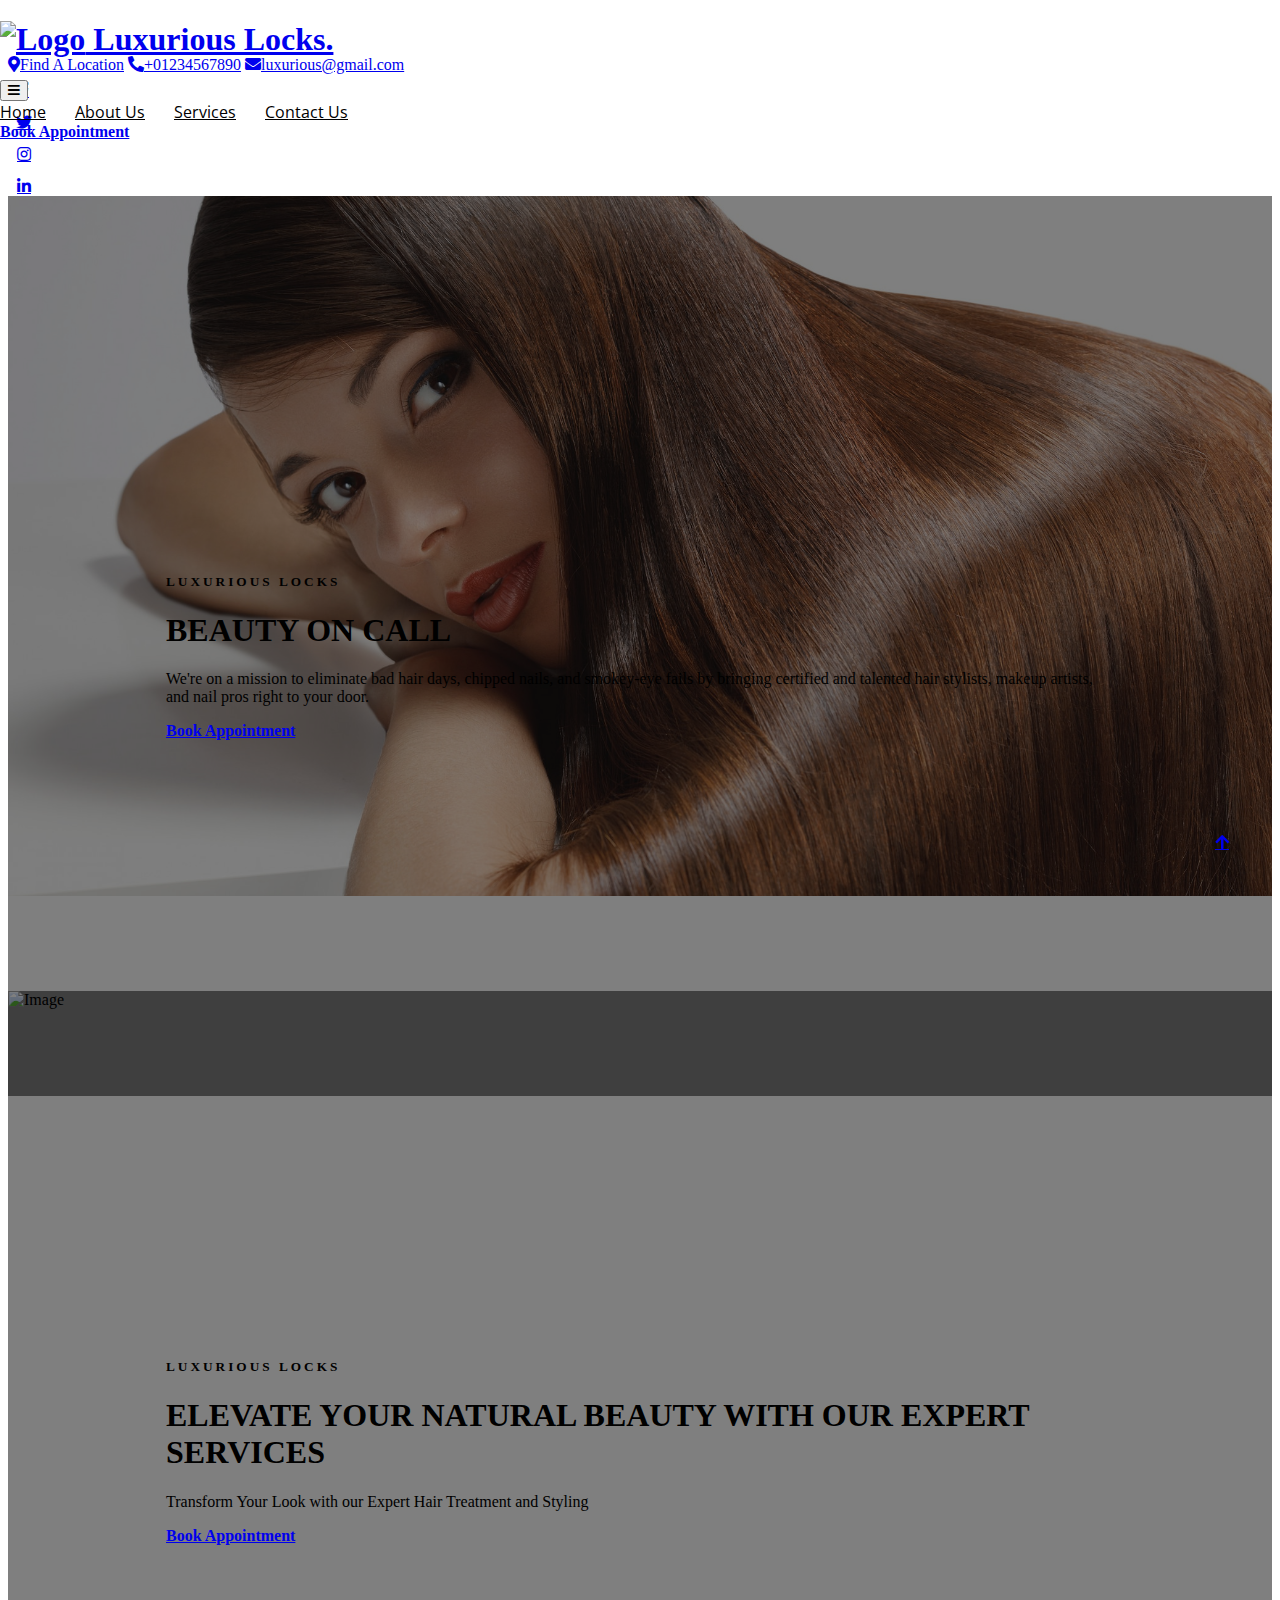
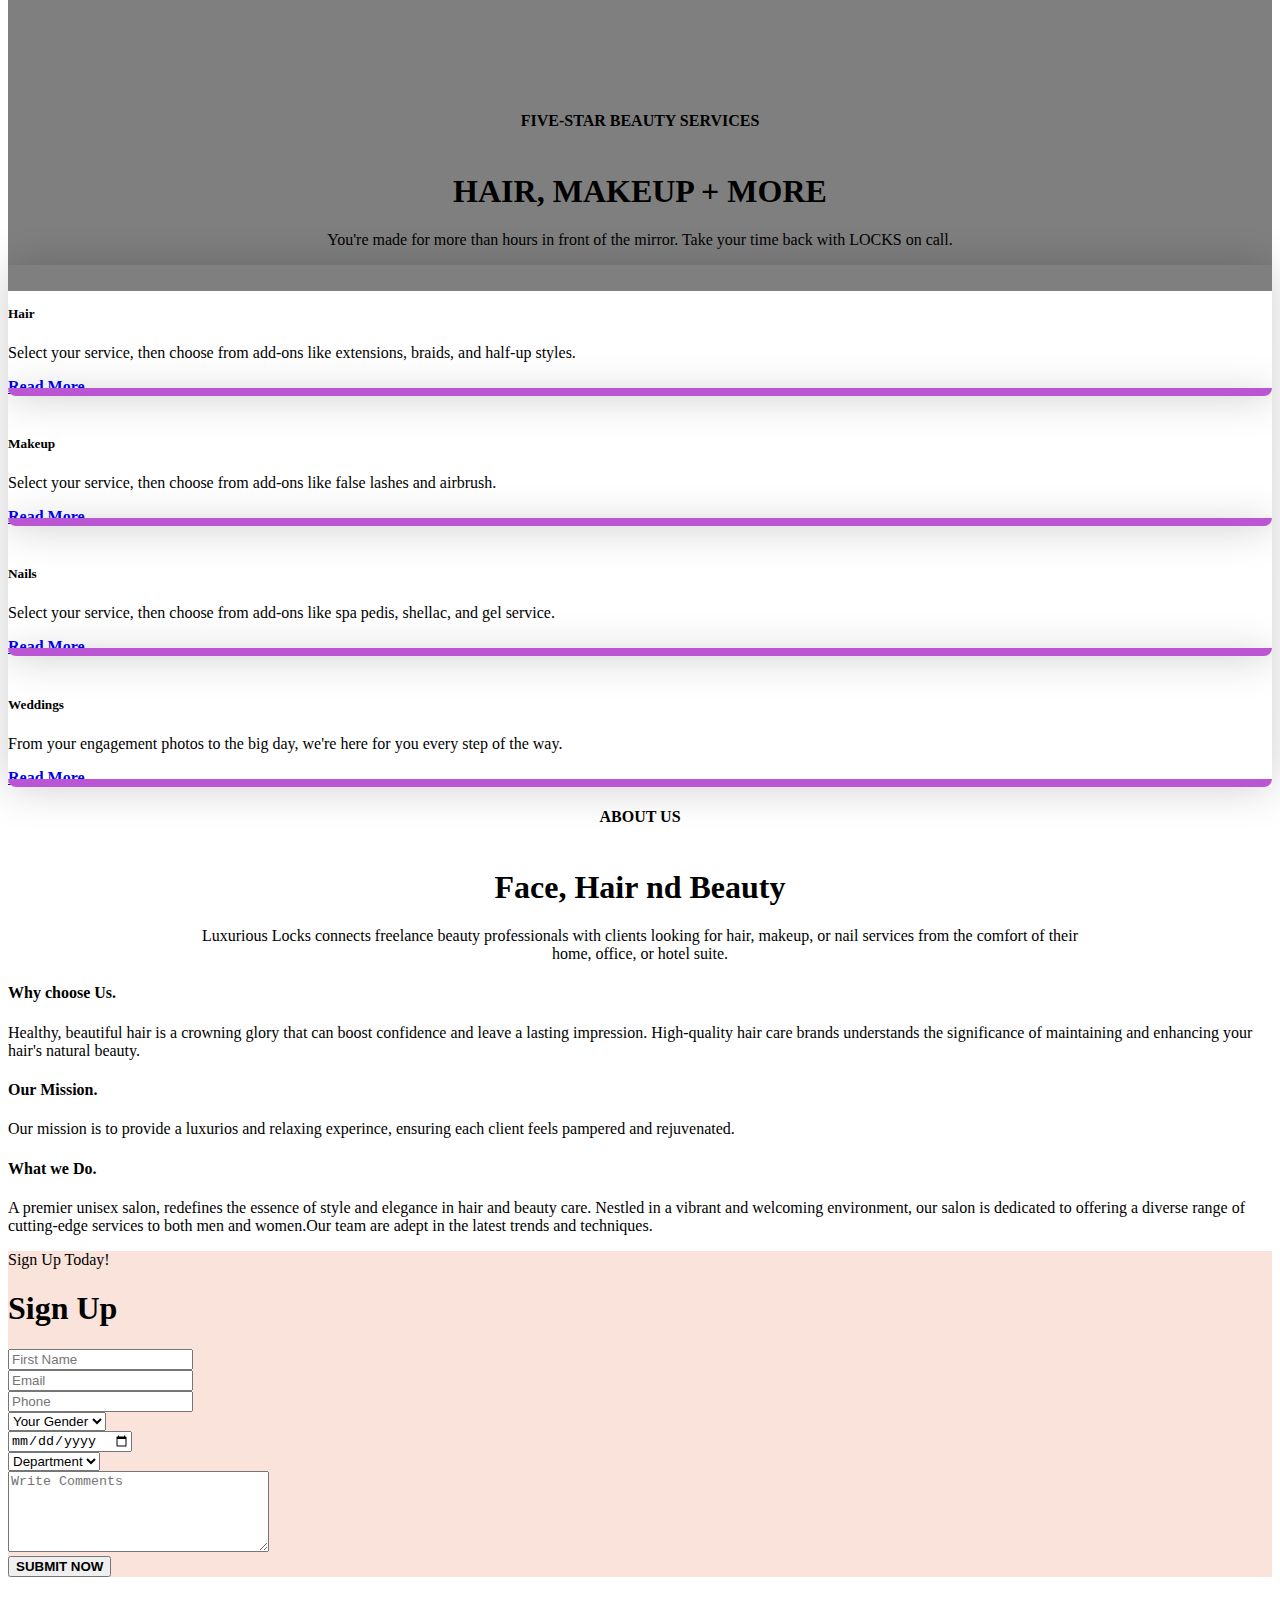
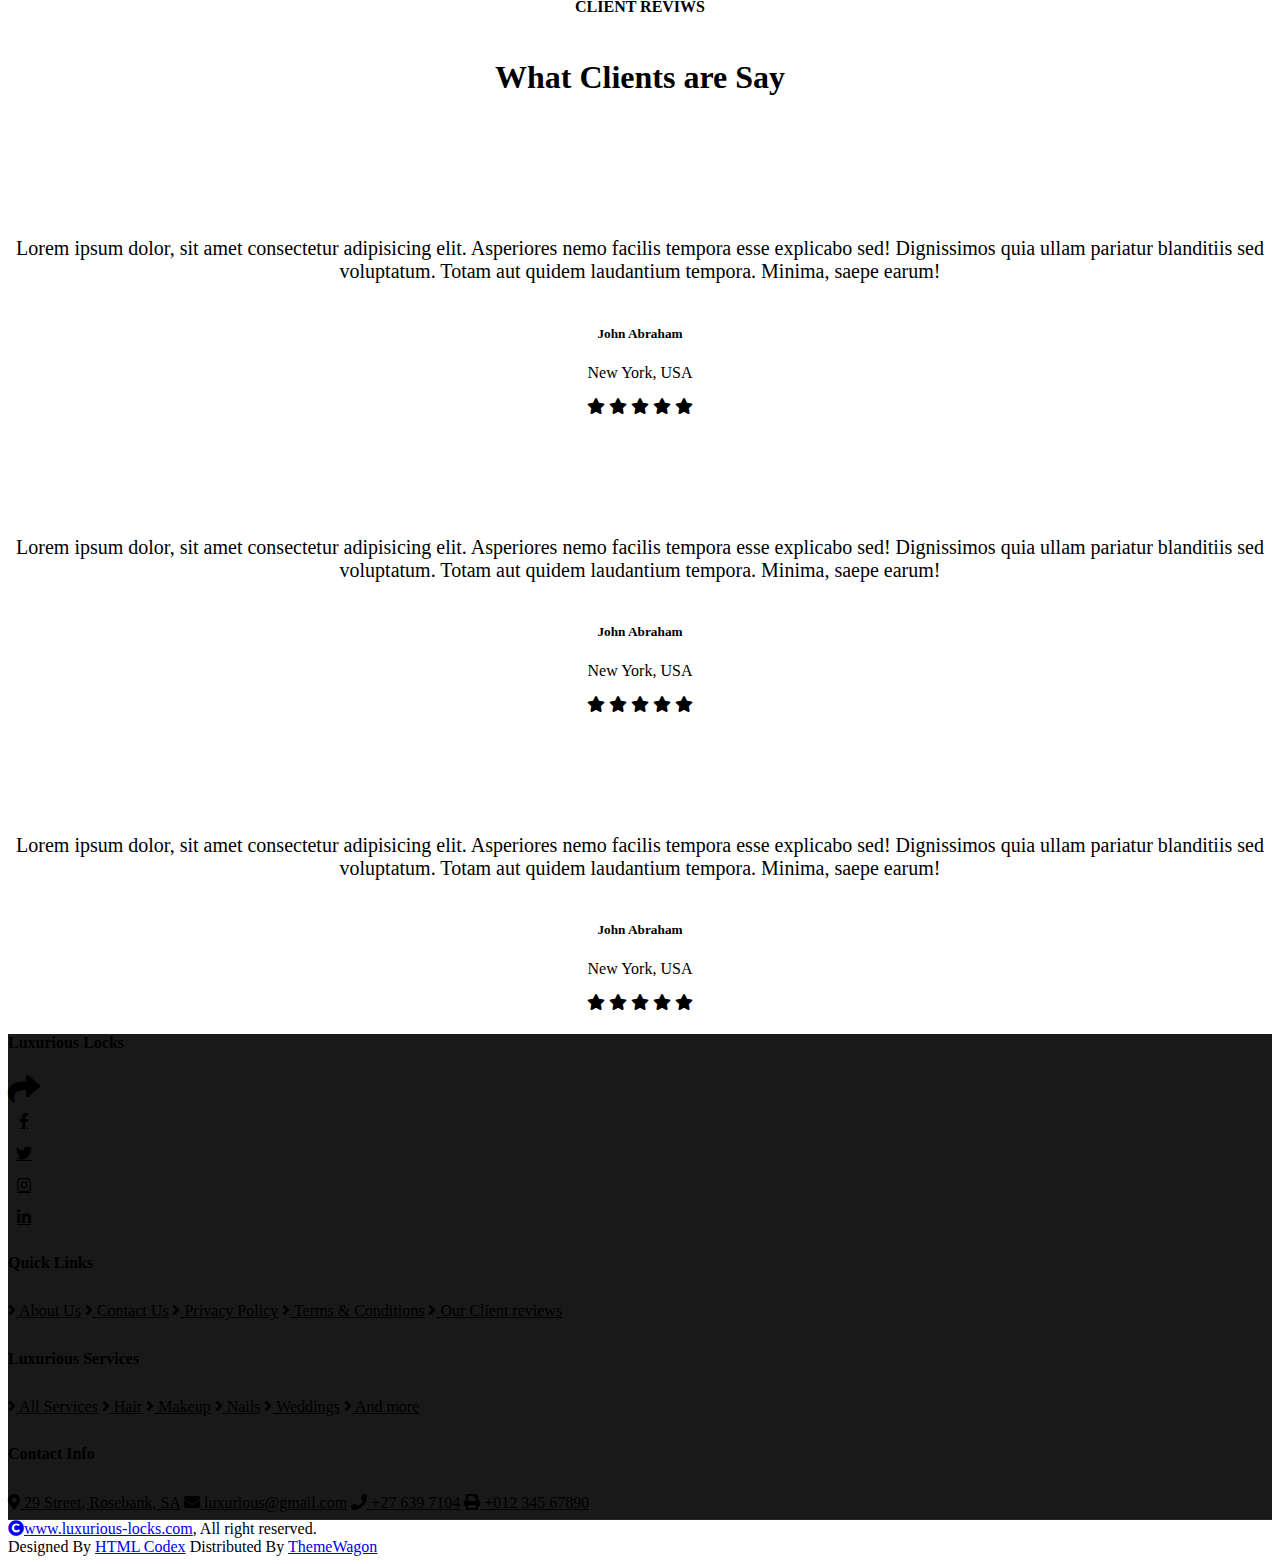
==== luxurious- locks/index.html @ 1f6b586f "update" ====
<!DOCTYPE html>
<html lang="en">

    <head>
        <meta charset="utf-8">
        <title>Luxurious Locks</title>
        <meta content="width=device-width, initial-scale=1.0" name="viewport">
        <meta content="" name="keywords">
        <meta content="" name="description">

        <!-- Google Web Fonts -->
        <link rel="preconnect" href="https://fonts.googleapis.com">
        <link rel="preconnect" href="https://fonts.gstatic.com" crossorigin>
        <link href="https://fonts.googleapis.com/css2?family=Open+Sans:wght@400;500;600&family=Playfair+Display:wght@400;500;600&display=swap" rel="stylesheet"> 

        <!-- Icon Font Stylesheet -->
        <link rel="stylesheet" href="https://use.fontawesome.com/releases/v5.15.4/css/all.css"/>
        <link href="https://cdn.jsdelivr.net/npm/bootstrap-icons@1.4.1/font/bootstrap-icons.css" rel="stylesheet">

        <!-- Libraries Stylesheet -->
        <link href="lib/animate/animate.min.css" rel="stylesheet">
        <link href="lib/owlcarousel/assets/owl.carousel.min.css" rel="stylesheet">


        <!-- Customized Bootstrap Stylesheet -->
        <link href="css/bootstrap.min.css" rel="stylesheet">

        <!-- Template Stylesheet -->
        <link href="css/style.css" rel="stylesheet">
    </head>

    <body>

        <!-- Spinner Start -->
        <div id="spinner" class="show bg-white position-fixed translate-middle w-100 vh-100 top-50 start-50 d-flex align-items-center justify-content-center">
            <div class="spinner-border text-primary" style="width: 3rem; height: 3rem;" role="status">
                <span class="sr-only">Loading...</span>
            </div>
        </div>
        <!-- Spinner End -->


        <!-- Topbar Start -->
        <div class="container-fluid bg-dark px-5 d-none d-lg-block">
            <div class="row gx-0 align-items-center" style="height: 45px;">
                <div class="col-lg-8 text-center text-lg-start mb-lg-0">
                    <div class="d-flex flex-wrap">
                        <a href="#" class="text-light me-4"><i class="fas fa-map-marker-alt text-primary me-2"></i>Find A Location</a>
                        <a href="#" class="text-light me-4"><i class="fas fa-phone-alt text-primary me-2"></i>+01234567890</a>
                        <a href="#" class="text-light me-0"><i class="fas fa-envelope text-primary me-2"></i>luxurious@gmail.com</a>
                    </div>
                </div>
                <div class="col-lg-4 text-center text-lg-end">
                    <div class="d-flex align-items-center justify-content-end">
                        <a href="#" class="btn btn-light btn-square border rounded-circle nav-fill me-3"><i class="fab fa-facebook-f"></i></a>
                        <a href="#" class="btn btn-light btn-square border rounded-circle nav-fill me-3"><i class="fab fa-twitter"></i></a>
                        <a href="#" class="btn btn-light btn-square border rounded-circle nav-fill me-3"><i class="fab fa-instagram"></i></a>
                        <a href="#" class="btn btn-light btn-square border rounded-circle nav-fill me-0"><i class="fab fa-linkedin-in"></i></a>
                    </div>
                </div>
            </div>
        </div>
        <!-- Topbar End -->


        <!-- Navbar & Hero Start -->
        <div class="container-fluid position-relative p-0">
            <nav class="navbar navbar-expand-lg navbar-light bg-white px-4 px-lg-5 py-3 py-lg-0">
                <a href="index.html" class="navbar-brand p-0">
                    <h1 class="text-primary m-0"><img src="logo-img.webp" alt="Logo"> </i>Luxurious Locks.</h1>
                     
                </a>
                <button class="navbar-toggler" type="button" data-bs-toggle="collapse" data-bs-target="#navbarCollapse">
                    <span class="fa fa-bars"></span>
                </button>
                <div class="collapse navbar-collapse" id="navbarCollapse">
                    <div class="navbar-nav ms-auto py-0">
                        <a href="#home" class="nav-item nav-link active">Home</a>
                        <a href="#about" class="nav-item nav-link">About Us</a>
                        <a href="#services" class="nav-item nav-link">Services</a>
                        <a href="#contact us" class="nav-item nav-link">Contact Us</a>
                    
            
                    </div>
                    <a href="#book appointment" class="btn btn-primary rounded-pill text-white py-2 px-4 flex-wrap flex-sm-shrink-0">Book Appointment</a>
                </div>
            </nav>


            <!-- Carousel Start -->
            <div id="home" class="header-carousel owl-carousel">
                <div class="header-carousel-item">
                    <img src="image1.jpg" class="img-fluid w-100" alt="Image">
                    <div class="carousel-caption">
                        <div class="carousel-caption-content p-3">
                            <h5 class="text-white text-uppercase fw-bold mb-4" style="letter-spacing: 3px;">LUXURIOUS LOCKS</h5>
                            <h1 class="display-1 text-capitalize text-white mb-4">BEAUTY ON CALL</h1>
                            <p class="mb-5 fs-5">We're on a mission to eliminate bad hair days, chipped nails, and smokey-eye fails by bringing certified and talented hair stylists, makeup artists, and nail pros right to your door.
                            </p>
                            <a class="btn btn-primary rounded-pill text-white py-3 px-5" href="#">Book Appointment</a>
                        </div>
                    </div>
                </div>
                <div class="header-carousel-item">
                    <img src="image2.jpg" class="img-fluid w-100" alt="Image">
                    <div class="carousel-caption">
                        <div class="carousel-caption-content p-3">
                            <h5 class="text-white text-uppercase fw-bold mb-4" style="letter-spacing: 3px;">LUXURIOUS LOCKS</h5>
                            <h1 class="display-1 text-capitalize text-white mb-4">ELEVATE YOUR NATURAL BEAUTY WITH OUR EXPERT SERVICES</h1>
                            <p class="mb-5 fs-5 animated slideInDown">Transform Your Look with our Expert Hair Treatment and Styling 
                            </p>
                            <a class="btn btn-primary rounded-pill text-white py-3 px-5" href="#">Book Appointment</a>
                        </div>
                    </div>
                </div>
            </div>
            <!-- Carousel End -->
        </div>
        <!-- Navbar & Hero End -->


        <!-- Services Start -->
        <div id="services" class="container-fluid service py-5">
            <div class="container py-5">
                <div class="section-title mb-5 wow fadeInUp" data-wow-delay="0.2s">
                    <div class="sub-style">
                        <h4 class="sub-title px-3 mb-0">Five-star beauty services</h4>
                    </div>
                    <h1 class="display-3 mb-4">HAIR, MAKEUP + MORE</h1>
                    <p class="mb-0">You're made for more than hours in front of the mirror. Take your time back with LOCKS on call.</p>
                </div>
                <div class="row g-4 justify-content-center">
                    <div class="col-md-6 col-lg-4 col-xl-3 wow fadeInUp" data-wow-delay="0.1s">
                        <div class="service-item rounded">
                           <div class="service-img rounded-top">
                                <img src="hair-image.jpg" class="img-fluid rounded-top w-100" alt="">
                           </div>
                            <div class="service-content rounded-bottom bg-light p-4">
                                <div class="service-content-inner">
                                    <h5 class="mb-4">Hair</h5>
                                    <p class="mb-4">Select your service, then choose from add-ons like extensions, braids, and half-up styles.</p>
                                    <a href="#" class="btn btn-primary rounded-pill text-white py-2 px-4 mb-2">Read More</a>
                                </div>
                            </div>
                        </div>
                    </div>
                    <div class="col-md-6 col-lg-4 col-xl-3 wow fadeInUp" data-wow-delay="0.3s">
                        <div class="service-item rounded">
                           <div class="service-img rounded-top">
                                <img src="makeup-img.jpg" class="img-fluid rounded-top w-100" alt="">
                           </div>
                            <div class="service-content rounded-bottom bg-light p-4">
                                <div class="service-content-inner">
                                    <h5 class="mb-4">Makeup</h5>
                                    <p class="mb-4">Select your service, then choose from add-ons like false lashes and airbrush.</p>
                                    <a href="#" class="btn btn-primary rounded-pill text-white py-2 px-4 mb-2">Read More</a>
                                </div>
                            </div>
                        </div>
                    </div>
                    <div class="col-md-6 col-lg-4 col-xl-3 wow fadeInUp" data-wow-delay="0.5s">
                        <div class="service-item rounded">
                           <div class="service-img rounded-top">
                                <img src="nail-image.jpg" class="img-fluid rounded-top w-100" alt="">
                           </div>
                            <div class="service-content rounded-bottom bg-light p-4">
                                <div class="service-content-inner">
                                    <h5 class="mb-4">Nails</h5>
                                    <p class="mb-4">Select your service, then choose from add-ons like spa pedis, shellac, and gel service.</p>
                                    <a href="#" class="btn btn-primary rounded-pill text-white py-2 px-4 mb-2">Read More</a>
                                </div>
                            </div>
                        </div>
                    </div>
                    <div class="col-md-6 col-lg-4 col-xl-3 wow fadeInUp" data-wow-delay="0.7s">
                        <div class="service-item rounded">
                           <div class="service-img rounded-top">
                                <img src="wedding-image.jpg" class="img-fluid rounded-top w-100" alt="">
                           </div>
                            <div class="service-content rounded-bottom bg-light p-4">
                                <div class="service-content-inner">
                                    <h5 class="mb-4">Weddings</h5>
                                    <p class="mb-4">From your engagement photos to the big day, we're here for you every step of the way.</p>
                                    <a href="#" class="btn btn-primary rounded-pill text-white py-2 px-4 mb-2">Read More</a>
                                </div>
                            </div>
                        </div>
                    </div>
                    
                            </div>
                        </div>
                    
                </div>
            </div>
        </div>
        <!-- Services End -->

        <!-- About us Start -->
        <div id="about" container-fluid feature py-5">
            <div class="container py-5">
                <div class="section-title mb-5 wow fadeInUp" data-wow-delay="0.1s">
                    <div class="sub-style">
                        <h4 class="sub-title px-3 mb-0">About us</h4>
                    </div>
                    <h1 class="display-3 mb-4">Face, Hair <a href=""></a>nd Beauty</h1>
                    <p class="mb-0">Luxurious Locks connects freelance beauty professionals with clients looking for hair, makeup, or nail services from the comfort of their home, office, or hotel suite.</p>
                </div>
                <div class="row col-mb-50 mb-0">

                    <div class="col-lg-4">

                        <div class="heading-block fancy-title border-bottom-0 title-bottom-border">
                            <h4>Why choose <span>Us</span>.</h4>
                        </div>

                        <p>Healthy, beautiful hair is a crowning glory that can boost confidence and leave a lasting impression. High-quality hair care brands understands the significance of maintaining and enhancing your hair's natural beauty.</p>

                    </div>

                    <div class="col-lg-4">

                        <div class="heading-block fancy-title border-bottom-0 title-bottom-border">
                            <h4>Our <span>Mission</span>.</h4>
                        </div>

                        <p>Our mission is to provide a luxurios and relaxing experince, ensuring each client feels pampered and rejuvenated.</p>

                    </div>

                    <div class="col-lg-4">

                        <div class="heading-block fancy-title border-bottom-0 title-bottom-border">
                            <h4>What we <span>Do</span>.</h4>
                        </div>

                        <p>A premier unisex salon, redefines the essence of style and elegance in hair and beauty care. Nestled in a vibrant and welcoming environment, our salon is dedicated to offering a diverse range of cutting-edge services to both men and women.Our team are adept in the latest trends and techniques.</p>

                    </div>

                </div>
        </div>

                    <!-- Feature End -->


        <!-- Book Appointment Start -->
        <div id="contact us" class="container-fluid appointment py-5">
            <div class="container py-5">
                <div class="row g-5 align-items-center">
                    <div class="col-lg-12 wow fadeInLeft" data-wow-delay="0.4s">
                        <div class="appointment-form rounded p-5">
                            <p class="fs-4 text-uppercase text-primary">Sign Up Today!</p>
                            <h1 class="display-5 mb-4">Sign Up</h1>
                            <form>
                            
                            <div class="row gy-3 gx-4">
                                <div class="col-xl-6">
                                    <input type="text" class="form-control py-3 border-primary bg-transparent text-white" placeholder="First Name">
                                </div>
                                <div class="col-xl-6">
                                    <input type="email" class="form-control py-3 border-primary bg-transparent text-white" placeholder="Email">
                                </div>
                                <div class="col-xl-6">
                                    <input type="phone" class="form-control py-3 border-primary bg-transparent" placeholder="Phone">
                                </div>
                                <div class="col-xl-6">
                                    <select class="form-select py-3 border-primary bg-transparent" aria-label="Default select example">
                                        <option selected>Your Gender</option>
                                        <option value="1">Male</option>
                                        <option value="2">FeMale</option>
                                        <option value="3">Others</option>
                                    </select>
                                </div>
                                <div class="col-xl-6">
                                    <input type="date" class="form-control py-3 border-primary bg-transparent">
                                </div>
                                <div class="col-xl-6">
                                    <select class="form-select py-3 border-primary bg-transparent" aria-label="Default select example">
                                        <option selected>Department</option>
                                        <option value="1">Hair</option>
                                        <option value="2">Makeup</option>
                                        <option value="2">Nails</option>
                                        <option value="2">Wedding</option>
                                    </select>
                                </div>
                                <div class="col-12">
                                    <textarea class="form-control border-primary bg-transparent text-white" name="text" id="area-text" cols="30" rows="5" placeholder="Write Comments"></textarea>
                                </div>
                                <div class="col-12">
                                    <button type="button" class="btn btn-primary text-white w-100 py-3 px-5">SUBMIT NOW</button>
                                </div>        
                                    
                                </div>
                            </div>
                        </div>
                    </div>
                   
                            </form>
                        </div>
                    </div>
                </div>
            </div>
        </div>
      
                    </div>
                </div>
            </div>
        </div>
        <!-- Book Appointment End -->


        

        <!-- Client reviews Start -->
        <div class="container-fluid testimonial py-5 wow zoomInDown" data-wow-delay="0.1s">
            <div class="container py-5">
                <div class="section-title mb-5">
                    <div class="sub-style">
                        <h4 class="sub-title text-white px-3 mb-0">Client Reviws</h4>
                    </div>
                    <h1 class="display-3 mb-4">What Clients are Say</h1>
                </div>
                <div class="testimonial-carousel owl-carousel">
                    <div class="testimonial-item">
                        <div class="testimonial-inner p-5">
                            <div class="testimonial-inner-img mb-4">
                                <img src="img/testimonial-img.jpg" class="img-fluid rounded-circle" alt="">
                            </div>
                            <p class="text-white fs-7">Lorem ipsum dolor, sit amet consectetur adipisicing elit. Asperiores nemo facilis tempora esse explicabo sed! Dignissimos quia ullam pariatur blanditiis sed voluptatum. Totam aut quidem laudantium tempora. Minima, saepe earum!
                            </p>
                            <div class="text-center">
                                <h5 class="mb-2">John Abraham</h5>
                                <p class="mb-2 text-white-50">New York, USA</p>
                                <div class="d-flex justify-content-center">
                                    <i class="fas fa-star text-secondary"></i>
                                    <i class="fas fa-star text-secondary"></i>
                                    <i class="fas fa-star text-secondary"></i>
                                    <i class="fas fa-star text-secondary"></i>
                                    <i class="fas fa-star text-secondary"></i>
                                </div>
                            </div>
                        </div>
                    </div>
                    <div class="testimonial-item">
                        <div class="testimonial-inner p-5">
                            <div class="testimonial-inner-img mb-4">
                                <img src="img/testimonial-img.jpg" class="img-fluid rounded-circle" alt="">
                            </div>
                            <p class="text-white fs-7">Lorem ipsum dolor, sit amet consectetur adipisicing elit. Asperiores nemo facilis tempora esse explicabo sed! Dignissimos quia ullam pariatur blanditiis sed voluptatum. Totam aut quidem laudantium tempora. Minima, saepe earum!
                            </p>
                            <div class="text-center">
                                <h5 class="mb-2">John Abraham</h5>
                                <p class="mb-2 text-white-50">New York, USA</p>
                                <div class="d-flex justify-content-center">
                                    <i class="fas fa-star text-secondary"></i>
                                    <i class="fas fa-star text-secondary"></i>
                                    <i class="fas fa-star text-secondary"></i>
                                    <i class="fas fa-star text-secondary"></i>
                                    <i class="fas fa-star text-secondary"></i>
                                </div>
                            </div>
                        </div>
                    </div>
                    <div class="testimonial-item">
                        <div class="testimonial-inner p-5">
                            <div class="testimonial-inner-img mb-4">
                                <img src="img/testimonial-img.jpg" class="img-fluid rounded-circle" alt="">
                            </div>
                            <p class="text-white fs-7">Lorem ipsum dolor, sit amet consectetur adipisicing elit. Asperiores nemo facilis tempora esse explicabo sed! Dignissimos quia ullam pariatur blanditiis sed voluptatum. Totam aut quidem laudantium tempora. Minima, saepe earum!
                            </p>
                            <div class="text-center">
                                <h5 class="mb-2">John Abraham</h5>
                                <p class="mb-2 text-white-50">New York, USA</p>
                                <div class="d-flex justify-content-center">
                                    <i class="fas fa-star text-secondary"></i>
                                    <i class="fas fa-star text-secondary"></i>
                                    <i class="fas fa-star text-secondary"></i>
                                    <i class="fas fa-star text-secondary"></i>
                                    <i class="fas fa-star text-secondary"></i>
                                </div>
                            </div>
                        </div>
                    </div>
                </div>
            </div>
        </div>
        <!-- Testimonial End -->




        <!-- Footer Start -->
        <div class="container-fluid footer py-5 wow fadeIn" data-wow-delay="0.2s">
            <div class="container py-5">
                <div class="row g-5">
                    <div class="col-md-6 col-lg-6 col-xl-3">
                        <div class="footer-item d-flex flex-column">
                            <h4 class="text-white mb-4"></i>Luxurious Locks</h4>
                        
                            <div class="d-flex align-items-center">
                                <i class="fas fa-share fa-2x text-white me-2"></i>
                                <a class="btn-square btn btn-primary text-white rounded-circle mx-1" href=""><i class="fab fa-facebook-f"></i></a>
                                <a class="btn-square btn btn-primary text-white rounded-circle mx-1" href=""><i class="fab fa-twitter"></i></a>
                                <a class="btn-square btn btn-primary text-white rounded-circle mx-1" href=""><i class="fab fa-instagram"></i></a>
                                <a class="btn-square btn btn-primary text-white rounded-circle mx-1" href=""><i class="fab fa-linkedin-in"></i></a>
                            </div>
                        </div>
                    </div>
                    <div class="col-md-6 col-lg-6 col-xl-3">
                        <div class="footer-item d-flex flex-column">
                            <h4 class="mb-4 text-white">Quick Links</h4>
                            <a href=""><i class="fas fa-angle-right me-2"></i> About Us</a>
                            <a href=""><i class="fas fa-angle-right me-2"></i> Contact Us</a>
                            <a href=""><i class="fas fa-angle-right me-2"></i> Privacy Policy</a>
                            <a href=""><i class="fas fa-angle-right me-2"></i> Terms & Conditions</a>
                            <a href=""><i class="fas fa-angle-right me-2"></i> Our Client reviews</a>
                            
                        </div>
                    </div>
                    <div class="col-md-6 col-lg-6 col-xl-3">
                        <div class="footer-item d-flex flex-column">
                            <h4 class="mb-4 text-white">Luxurious Services</h4>
                            <a href=""><i class="fas fa-angle-right me-2"></i> All Services</a>
                            <a href=""><i class="fas fa-angle-right me-2"></i> Hair</a>
                            <a href=""><i class="fas fa-angle-right me-2"></i> Makeup</a>
                            <a href=""><i class="fas fa-angle-right me-2"></i> Nails</a>
                            <a href=""><i class="fas fa-angle-right me-2"></i> Weddings</a>
                            <a href=""><i class="fas fa-angle-right me-2"></i> And more</a>
                        </div>
                    </div>
                    <div class="col-md-6 col-lg-6 col-xl-3">
                        <div class="footer-item d-flex flex-column">
                            <h4 class="mb-4 text-white">Contact Info</h4>
                            <a href=""><i class="fa fa-map-marker-alt me-2"></i> 29 Street, Rosebank, SA</a>
                            <a href=""><i class="fas fa-envelope me-2"></i> luxurious@gmail.com</a>
                        
                            <a href=""><i class="fas fa-phone me-2"></i> +27 639 7104</a>
                            <a href="" class="mb-3"><i class="fas fa-print me-2"></i> +012 345 67890</a>
                        </div>
                    </div>
                </div>
            </div>
        </div>
        <!-- Footer End -->
        
        <!-- Copyright Start -->
        <div class="container-fluid copyright py-4">
            <div class="container">
                <div class="row g-4 align-items-center">
                    <div class="col-md-6 text-center text-md-start mb-md-0">
                        <span class="text-white"><a href="#"><i class="fas fa-copyright text-light me-2"></i>www.luxurious-locks.com</a>, All right reserved.</span>
                    </div>
                    <div class="col-md-6 text-center text-md-end text-white">
                        <!--/*** This template is free as long as you keep the below author’s credit link/attribution link/backlink. ***/-->
                        <!--/*** If you'd like to use the template without the below author’s credit link/attribution link/backlink, ***/-->
                        <!--/*** you can purchase the Credit Removal License from "https://htmlcodex.com/credit-removal". ***/-->
                        Designed By <a class="border-bottom" href="https://htmlcodex.com">HTML Codex</a> Distributed By <a class="border-bottom" href="https://themewagon.com">ThemeWagon</a>
                    </div>
                </div>
            </div>
        </div>
        <!-- Copyright End -->

        <!-- Back to Top -->
        <a href="#" class="btn btn-primary btn-lg-square back-to-top"><i class="fa fa-arrow-up"></i></a>   

        
        <!-- JavaScript Libraries -->
        <script src="https://ajax.googleapis.com/ajax/libs/jquery/3.6.4/jquery.min.js"></script>
        <script src="https://cdn.jsdelivr.net/npm/bootstrap@5.0.0/dist/js/bootstrap.bundle.min.js"></script>
        <script src="lib/wow/wow.min.js"></script>
        <script src="lib/easing/easing.min.js"></script>
        <script src="lib/waypoints/waypoints.min.js"></script>
        <script src="lib/owlcarousel/owl.carousel.min.js"></script>
        

        <!-- Template Javascript -->
        <script src="js/main.js"></script>
        
    </body>

</html>
---- luxurious- locks/css/style.css ----
/*** Spinner Start ***/
/*** Spinner ***/
#spinner {
    opacity: 0;
    visibility: hidden;
    transition: opacity .5s ease-out, visibility 0s linear .5s;
    z-index: 99999;
}

#spinner.show {
    transition: opacity .5s ease-out, visibility 0s linear 0s;
    visibility: visible;
    opacity: 1;
}
/*** Spinner End ***/

.back-to-top {
    position: fixed;
    right: 30px;
    bottom: 30px;
    display: flex;
    width: 45px;
    height: 45px;
    align-items: center;
    justify-content: center;
    transition: 0.5s;
    z-index: 99;
}

/*** Button Start ***/
.btn {
    font-weight: 600;
    transition: .5s;
}

.btn-square {
    width: 32px;
    height: 32px;
}

.btn-sm-square {
    width: 34px;
    height: 34px;
}

.btn-md-square {
    width: 44px;
    height: 44px;
}

.btn-lg-square {
    width: 56px;
    height: 56px;
}

.btn-square,
.btn-sm-square,
.btn-md-square,
.btn-lg-square {
    padding: 0;
    display: flex;
    align-items: center;
    justify-content: center;
    font-weight: normal;
    border-radius: 50%;
}

.btn.btn-primary {
    box-shadow: inset 0 0 0 0 var(--bs-primary);
}

.btn.btn-primary:hover {
    box-shadow: inset 300px 0 0 0 var(--bs-light) !important;
    color: var(--bs-primary) !important;
}

.btn.btn-light {
    box-shadow: inset 0 0 0 0 var(--bs-primary);
}

.btn.btn-light:hover {
    box-shadow: inset 300px 0 0 0 var(--bs-primary);
    color: var(--bs-light) !important;
}

.btn-hover {
    transition: 0.5s;
}

.btn-hover:hover {
    color: var(--bs-secondary) !important;
}

/*** Section Title Start ***/
.section-title {
    max-width: 900px;
    text-align: center;
    margin: 0 auto;
}

.section-title .sub-style {
    position: relative;
    display: inline-block;
    text-transform: uppercase;
    color: var(--bs-primary);
}

.section-title .sub-style::before {
    content: "";
    width: 100px;
    position: absolute;
    top: 50%;
    left: 0;
    transform: translateY(-50%);
    margin-top: 8px;
    margin-left: -100px;
    border: 1px solid var(--bs-primary) !important;
}

.section-title .sub-style::after {
    content: "";
    width: 50px;
    position: absolute;
    top: 50%;
    left: 0;
    transform: translateY(-50%);
    margin-bottom: 5px;
    margin-left: -50px;
    border: 1px solid var(--bs-primary) !important;
}

.sub-title {
    position: relative;
    display: inline-block;
    text-transform: uppercase;
    color: var(--bs-primary);
}

.sub-title::before {
    content: "";
    width: 100px;
    position: absolute;
    top: 50%;
    right: 0;
    transform: translateY(-50%);
    margin-top: 8px;
    margin-right: -100px;
    border: 1px solid var(--bs-primary) !important;
}

.sub-title::after {
    content: "";
    width: 50px;
    position: absolute;
    top: 50%;
    right: 0;
    transform: translateY(-50%);
    margin-bottom: 8px;
    margin-right: -50px;
    border: 1px solid var(--bs-primary) !important;
}


/*** Topbar Start ***/
.fixed-top .container {
    transition: 0.5s;
}

.topbar {
    padding: 2px 10px 2px 20px;
    background: var(--bs-primary) !important;
}

.topbar a,
.topbar a i {
    transition: 0.5s;
}

.topbar a:hover,
.topbar a i:hover {
    color: var(--bs-secondary) !important;
}


@media (max-width: 576px) {
    .topbar {
        display: none;    
    }
}
/*** Topbar End ***/


/*** Navbar ***/
.navbar-light .navbar-nav .nav-link {
    font-family: 'Open Sans', sans-serif;
    position: relative;
    margin-right: 25px;
    padding: 35px 0;
    color: var(--bs-dark) !important;
    font-size: 16px;
    font-weight: 400;
    outline: none;
    transition: .5s;
}

.sticky-top.navbar-light .navbar-nav .nav-link {
    padding: 20px 0;
    color: var(--dark) !important;
}

.navbar-light .navbar-nav .nav-link:hover,
.navbar-light .navbar-nav .nav-link.active {
    color: var(--bs-primary) !important;
}

.navbar-light .navbar-brand img {
    max-height: 50px;
    transition: .5s;
}

.sticky-top.navbar-light .navbar-brand img {
    max-height: 45px;
}

.navbar .dropdown-toggle::after {
    border: none;
    content: "\f107";
    font-family: "Font Awesome 5 Free";
    font-weight: 600;
    vertical-align: middle;
    margin-left: 8px;
}

@media (min-width: 1200px) {
    .navbar .nav-item .dropdown-menu {
        display: block;
        visibility: hidden;
        top: 100%;
        transform: rotateX(-75deg);
        transform-origin: 0% 0%;
        border: 0;
        border-radius: 10px;
        transition: .5s;
        opacity: 0;
    }
}

.dropdown .dropdown-menu a:hover {
    background: var(--bs-primary);
    color: var(--bs-white);
}

.navbar .nav-item:hover .dropdown-menu {
    transform: rotateX(0deg);
    visibility: visible;
    background: var(--bs-light) !important;
    transition: .5s;
    opacity: 1;
}

@media (max-width: 991.98px) {
    .sticky-top.navbar-light {
        position: relative;
        background: var(--bs-white);
    }

    .navbar.navbar-expand-lg .navbar-toggler {
        padding: 10px 20px;
        border: 1px solid var(--bs-primary);
        color: var(--bs-primary);
    }

    .navbar-light .navbar-collapse {
        margin-top: 15px;
        border-top: 1px solid #DDDDDD;
    }

    .navbar-light .navbar-nav .nav-link,
    .sticky-top.navbar-light .navbar-nav .nav-link {
        padding: 10px 0;
        margin-left: 0;
        color: var(--bs-dark) !important;
    }

    .navbar-light .navbar-brand img {
        max-height: 45px;
    }
}

@media (min-width: 992px) {
    .navbar-light {
        position: absolute;
        width: 100%;
        top: 0;
        left: 0;
        border-bottom: 1px solid rgba(255, 255, 255, .1);
        z-index: 999;
    }
    
    .sticky-top.navbar-light {
        position: fixed;
        background: var(--bs-light) !important;
    }

    .navbar-light .navbar-nav .nav-link::before {
        position: absolute;
        content: "";
        width: 0;
        height: 2px;
        bottom: -1px;
        left: 50%;
        background: var(--bs-primary);
        transition: .5s;
    }

    .navbar-light .navbar-nav .nav-link:hover::before,
    .navbar-light .navbar-nav .nav-link.active::before {
        width: calc(100% - 2px);
        left: 1px;
    }

    .navbar-light .navbar-nav .nav-link.nav-contact::before {
        display: none;
    }
}
/*** Carousel Hero Header Start ***/
.header-carousel {
    position: relative; 
}

.header-carousel .owl-nav .owl-prev {
    position: absolute;
    width: 70px;
    height: 70px;
    top: 50%;
    left: 20px;
    transform: translateY(-50%);
    border-radius: 50%;
    background: var(--bs-primary);
    color: var(--bs-white);
    font-size: 30px;
    display: flex;
    align-items: center;
    justify-content: center;
    transition: 0.5s;
}

.header-carousel .owl-nav .owl-next {
    position: absolute;
    width: 70px;
    height: 70px;
    top: 50%;
    right: 20px;
    transform: translateY(-50%);
    border-radius: 50%;
    background: var(--bs-primary);
    color: var(--bs-white);
    font-size: 30px;
    display: flex;
    align-items: center;
    justify-content: center;
    transition: 0.5s;
}

.header-carousel .owl-nav .owl-prev,
.header-carousel .owl-nav .owl-next {
    transition: 0.5s;
}

.header-carousel .owl-nav .owl-prev:hover,
.header-carousel .owl-nav .owl-next:hover {
    box-shadow: inset 150px 0 0 0 var(--bs-light) !important;
    color: var(--bs-primary) !important;
}

@media (max-width: 576px) {
    .header-carousel .owl-nav .owl-prev,
    .header-carousel .owl-nav .owl-next {
        top: 630px;
        transition: 0.5s;
    }

    .header-carousel .header-carousel-item .carousel-caption .carousel-caption-content {
        width: 95% !important;
    }
 
}

.header-carousel .header-carousel-item,
.header-carousel .header-carousel-item img {
    position: relative;
    width: 100%;
    height: 700px;
    margin-top: 95px;
    display: block;
    object-fit: cover;
    transition: 0.5s;

}

@media (max-width: 992px) {
    .header-carousel .header-carousel-item,
    .header-carousel .header-carousel-item img {
        margin-top: 0;
        transition: 0.5s;
    }

}

@media (min-width: 992px) {
    .header-carousel .owl-nav .owl-prev,
    .header-carousel .owl-nav .owl-next {
        margin-top: 50px;
    }
}

.header-carousel .header-carousel-item .carousel-caption {
    width: 100%;
    height: 100%;
    position: absolute;
    top: 0;
    left: 0;
    padding: 100px 0;
    display: flex;
    align-items: center;
    justify-content: center;
    background: rgba(0, 0, 0, .5);
}

.header-carousel .header-carousel-item .carousel-caption .carousel-caption-content {
    position: relative;
    width: 75%;
    
}
/*** Carousel Hero Header End ***/


/*** Single Page Hero Header Start ***/
.bg-breadcrumb {
    background: linear-gradient(rgba(0, 0, 0, 0.5), rgba(0, 0, 0, 0.5)), url(../img/carousel-2.jpg);
    background-position: center center;
    background-repeat: no-repeat;
    background-size: cover;
    padding: 160px 0 60px 0;
}

.bg-breadcrumb .breadcrumb-item a {
    color: var(--bs-white) !important;
}
/*** Single Page Hero Header End ***/


/*** Service Start ***/
.service .service-item {
    box-shadow: 0 0 45px rgba(0, 0, 0, .2) ;
}

.service .service-item .service-img {
    position: relative;
    overflow: hidden;
    z-index: 1;
}

.service .service-item .service-img img {
    transition: 0.5s;
}

.service .service-item .service-img::before {
    width: 100%;
    height: 0;
    position: absolute;
    content: "";
    top: 0;
    left: 0;
    border-top-right-radius: 10px;
    border-top-left-radius: 10px;
    transition: 0.5s;
    z-index: 5;
    
}

.service .service-item:hover .service-img::before {
    height: 100%;
    background:rgb(157, 199, 215);
}

.service .service-item .service-img:hover img {
    transform: scale(1.3);
}

.service .service-item .service-content {
    position: relative;
    z-index: 2;

}

.service .service-item .service-content::before {
    width: 100%;
    height: 8px;
    position: absolute;
    content: "";
    bottom: 0;
    left: 0;
    border-bottom-left-radius: 10px;
    border-bottom-right-radius: 10px;
    background:mediumorchid;
    transition: 0.5s;
    z-index: 3;
}

.service .service-item:hover .service-content::before {
    background:rgb(176, 192, 206);
    height: 100%;
}

.service .service-item .service-content .service-content-inner {
    transition: 0.5s;
}


.service .service-item:hover .service-content .service-content-inner {
    position: relative;
    color: var(--bs-white) !important;
    z-index: 9;
}
.service .service-item:hover .service-content .service-content-inner h5 {
    color: var(--bs-secondary);
}

/*** Service End ***/

/*** About Start ***/
.about .about-img {
    position: relative;
    overflow: hidden;
    height: 100%;
    border-radius: 10px;
}

.about .about-img .about-img-inner {
    position: absolute;
    left: 0; 
    bottom: 0; 
    border: 10px solid; 
    border-color: var(--bs-white) var(--bs-white) var(--bs-white) var(--bs-white);
    border-radius: 50%;

}

.about .about-img .about-experience {
    position: absolute;
    top: 125px; 
    left: -125px; 
    transform: rotate(-90deg);
    background: transparent;
    color: var(--bs-primary);
    font-size: 20px;
    font-weight: 600;
    letter-spacing: 4px;
}

/*** About End ***/

/*** Feature Start ***/
.feature .feature-item {
    position: relative;
    display: flex;
    border: 1px solid var(--bs-primary);
    border-radius: 10px;
    background: var(--bs-light);
    transition: 0.5s;

}

.feature .feature-item::before {
    width: 0;
    height: 100%;
    content: "";
    position: absolute;
    top: 0;
    left: 0;
    border-radius: 10px;
    transition: 0.5s;
}

.feature .feature-item:hover::before {
    width: 100%;
    background: var(--bs-primary);
}

.feature .feature-item .feature-icon {
    display: inline-flex;
    border-radius: 10px;
    transition: 0.5s;
}

.feature .feature-item:hover .feature-icon {
    position: relative;
    z-index: 2;
}

.feature .feature-item:hover .feature-content {
    position: relative;
    color: var(--bs-white);
    z-index: 2;
}

.feature .feature-item:hover .feature-content h5 {
    color: var(--bs-dark);
}
/*** Feature End ***/


/*** Appointment Start ***/
.appointment {
    background: linear-gradient(rgba(255, 255, 255, 0.9), rgba(255, 255, 255, 0.9)), url(../img/carousel-2.jpg);
    background-position: center center;
    background-repeat: no-repeat;
    background-size: cover;
    background-attachment: fixed;
}

.appointment .appointment-form {
    background: rgba(239, 162, 134, 0.3);
}

.appointment .appointment-form .btn.btn-primary {
    box-shadow: inset 0 0 0 0 var(--bs-primary);
}

.appointment .appointment-form .btn.btn-primary:hover {
    box-shadow: inset 600px 0 0 0 var(--bs-light) !important;
    color: var(--bs-primary) !important;
}
/


/*** Team Start ***/
.team .team-item .team-img {
    position: relative;
    overflow: hidden;
}

.team .team-item .team-img::before {
    position: absolute;
    content: "";
    width: 100%;
    height: 100%;
    top: 0;
    left: 0;
    border-top-right-radius: 10px;
    border-top-left-radius: 10px;
    transition: 0.5s;
}

.team .team-item .team-img .team-icon {
    position: absolute;
    bottom: -125px;
    left: 50%;
    transform: translateX(-50%);
    transition: 0.5s;
}

.team .team-item .team-img:hover .team-icon {
    margin-bottom: 145px;
}

.team .team-item:hover .team-img::before {
    background: rgba(21, 185, 217, .3);
}

.team .team-item .team-content {
    color: var(--bs-primary);
    transition: 0.5s;
}

.team .team-item .team-content h5 {
    color: var(--bs-secondary);
    transition: 0.5s;
}

.team .team-item:hover .team-content h5 {
    color: var(--bs-dark);
}

.team .team-item:hover .team-content {
    background: var(--bs-primary);
    color: var(--bs-white);
}
/*** Team End ***/


/*** testimonial Start ***/
.testimonial {
    background: linear-gradient(rgba(21, 185, 217, 0.9), rgba(21, 185, 217, 0.9)), url();
    background-position: center center;
    background-repeat: no-repeat;
    background-size: cover;
    background-attachment: fixed;
}

.testimonial .testimonial-item .testimonial-inner {
    display: flex;
    flex-direction: column;
    align-items: center;
    text-align: center;
    border-radius: 10px;
    background: transparent;
}

.testimonial .testimonial-item .testimonial-inner .testimonial-inner-img {
    width: 100px;
    height: 100px;
    border-radius: 50%;
    border: 5px solid var(--bs-white);
}

.testimonial .testimonial-carousel.owl-carousel {
    position: relative;
}

.testimonial .testimonial-carousel .owl-nav .owl-prev {
    position: absolute;
    top: 50%;
    left: -20px;
    transform: translateY(-50%);
    width: 60px;
    height: 60px;
    border-radius: 50%;
    display: flex;
    align-items: center;
    justify-content: center;
    font-size: 20px;
    background: var(--bs-light);
    color: var(--bs-primary);
    transition: 0.5s;
}

.testimonial .testimonial-carousel .owl-nav .owl-next {
    position: absolute;
    top: 50%;
    right: -20px;
    transform: translateY(-50%);
    width: 60px;
    height: 60px;
    border-radius: 50%;
    display: flex;
    align-items: center;
    justify-content: center;
    font-size: 20px;
    background: var(--bs-light);
    color: var(--bs-primary);
    transition: 0.5s;
}


.testimonial .testimonial-carousel .owl-nav .owl-prev:hover,
.testimonial .testimonial-carousel .owl-nav .owl-next:hover {
    box-shadow: inset 100px 0 0 0 var(--bs-primary) !important;
    color: var(--bs-white) !important;
}


@media (max-width: 900px) {
    .testimonial .testimonial-carousel .owl-nav .owl-prev {
        margin-top: -190px;
        margin-left: 40px;
    }

    .testimonial .testimonial-carousel .owl-nav .owl-next {
        margin-top: -190px;
        margin-right: 40px;
    }
    
}

.testimonial-carousel .owl-dots {
    display: flex;
    justify-content: center;
    margin-top: 20px;
}

.testimonial-carousel .owl-dots .owl-dot {
    width: 20px;
    height: 20px;
    border-radius: 50%;
    margin-right: 15px;
    border: 1px solid var(--bs-white);
    background: transparent;
    transition: 0.5s;
}

.testimonial-carousel .owl-dots .owl-dot.active {
    width: 20px;
    height: 20px;
    background: var(--bs-secondary) !important;
}

.testimonial-carousel .owl-dots .owl-dot span {
    position: relative;
    margin-top: 50%;
    margin-left: 50%;
    transform: translate(-50%, -50%);
    display: flex;
    align-items: center;
    justify-content: center;
}

.testimonial-carousel .owl-dots .owl-dot span::after {
    content: "";
    position: absolute;
    top: 50%;
    right: 1px;
    transform: translateY(-50%);
    width: 8px;
    height: 8px;
    border-radius: 8px;
    display: flex;
    align-items: center;
    justify-content: center;
    text-align: center;
    background: var(--bs-white);
}

.testimonial .testimonial-carousel .testimonial-item .testimonial-inner p.fs-7 {
    transition: 0.5s;
}

@media (min-width: 900px) {
    .testimonial .testimonial-carousel .testimonial-item .testimonial-inner p.fs-7 {
        font-size: 20px;
    }
}


/* Testimonial Section Title Start */
.testimonial .section-title {
    max-width: 900px;
    text-align: center;
    margin: 0 auto;
}

.testimonial .section-title .sub-style {
    position: relative;
    display: inline-block;
    text-transform: uppercase;
    color: var(--bs-primary);
}

.testimonial .section-title .sub-style::before {
    content: "";
    width: 100px;
    position: absolute;
    top: 50%;
    left: 0;
    transform: translateY(-50%);
    margin-top: 8px;
    margin-left: -100px;
    border: 1px solid var(--bs-white) !important;
}

.testimonial .section-title .sub-style::after {
    content: "";
    width: 50px;
    position: absolute;
    top: 50%;
    left: 0;
    transform: translateY(-50%);
    margin-bottom: 5px;
    margin-left: -50px;
    border: 1px solid var(--bs-white) !important;
}

.testimonial .section-title .sub-title {
    position: relative;
    display: inline-block;
    text-transform: uppercase;
    color: var(--bs-primary);
}

.testimonial .section-title .sub-title::before {
    content: "";
    width: 100px;
    position: absolute;
    top: 50%;
    right: 0;
    transform: translateY(-50%);
    margin-top: 8px;
    margin-right: -100px;
    border: 1px solid var(--bs-white) !important;
}

.testimonial .section-title .sub-title::after {
    content: "";
    width: 50px;
    position: absolute;
    top: 50%;
    right: 0;
    transform: translateY(-50%);
    margin-bottom: 8px;
    margin-right: -50px;
    border: 1px solid var(--bs-white) !important;
}
/*** Testimonial End ***/


/*** Blog Start ***/
.blog .blog-item .blog-img {
    position: relative;
    overflow: hidden;
    border-top-right-radius: 10px;
    border-top-left-radius: 10px;
}

.blog .blog-item .blog-img::after {
    content: "";
    position: absolute;
    top: 0;
    left: 0;
    width: 100%;
    height: 100%;
    border-top-right-radius: 10px;
    border-top-left-radius: 10px;
    transition: 0.5s;
}

.blog .blog-item .blog-img img {
    transition: 0.5s;
}

.blog .blog-item .blog-img:hover img {
    transform: scale(1.3);
}

.blog .blog-item:hover .blog-img::after {
    background: rgba(21, 185, 217, .5);
}

.blog .blog-item .blog-centent {
    background: var(--bs-light);
    border: 1px solid var(--bs-primary);
    border-top: 0;
    border-bottom-left-radius: 10px;
    border-bottom-right-radius: 10px;
}
/*** Blog End ***/


/*** Contact Start ***/
.contact {
    background: linear-gradient(rgba(21, 185, 217, 0.9), rgba(21, 185, 217, 0.9)), url(../img/carousel-1.jpg);
    background-position: center center;
    background-repeat: no-repeat;
    background-size: cover;
    background-attachment: fixed;
}


.contact .contact-form .btn.btn-light {
    box-shadow: inset 0 0 0 0 var(--bs-primary);
}

.contact .contact-form .btn.btn-light:hover {
    box-shadow: inset 600px 0 0 0 var(--bs-primary) !important;
    color: var(--bs-white) !important;
}

.contact .contact-form .form-floating input,
.contact .contact-form .form-floating textarea,
.contact .contact-form .form-floating label {
    color: var(--bs-light);
}



/* Testimonial Section Title Start */
.contact .section-title {
    max-width: 900px;
    text-align: center;
    margin: 0 auto;
}

.contact .section-title .sub-style {
    position: relative;
    display: inline-block;
    text-transform: uppercase;
    color: var(--bs-primary);
}

.contact .section-title .sub-style::before {
    content: "";
    width: 100px;
    position: absolute;
    top: 50%;
    left: 0;
    transform: translateY(-50%);
    margin-top: 8px;
    margin-left: -100px;
    border: 1px solid var(--bs-white) !important;
}

.contact .section-title .sub-style::after {
    content: "";
    width: 50px;
    position: absolute;
    top: 50%;
    left: 0;
    transform: translateY(-50%);
    margin-bottom: 5px;
    margin-left: -50px;
    border: 1px solid var(--bs-white) !important;
}

.contact .section-title .sub-title {
    position: relative;
    display: inline-block;
    text-transform: uppercase;
    color: var(--bs-primary);
}

.contact .section-title .sub-title::before {
    content: "";
    width: 100px;
    position: absolute;
    top: 50%;
    right: 0;
    transform: translateY(-50%);
    margin-top: 8px;
    margin-right: -100px;
    border: 1px solid var(--bs-white) !important;
}

.contact .section-title .sub-title::after {
    content: "";
    width: 50px;
    position: absolute;
    top: 50%;
    right: 0;
    transform: translateY(-50%);
    margin-bottom: 8px;
    margin-right: -50px;
    border: 1px solid var(--bs-white) !important;
}
/*** Contact End ***/


/*** Footer Start ***/
.footer {
    background: linear-gradient(rgba(0, 0, 0, 0.9), rgba(0, 0, 0, 0.9)), url(../img/carousel-2.jpg);
    background-position: center center;
    background-repeat: no-repeat;
    background-size: cover;
}
.footer .footer-item a {
    line-height: 35px;
    color: var(--bs-body);
    transition: 0.5s;
}

.footer .footer-item p {
    line-height: 35px;
}

.footer .footer-item a:hover {
    letter-spacing: 2px;
    color: var(--bs-primary);
}

/*** Footer End ***/

/*** copyright Start ***/
.copyright {
    background: var(--bs-dark) !important;
}
/*** copyright end ***/
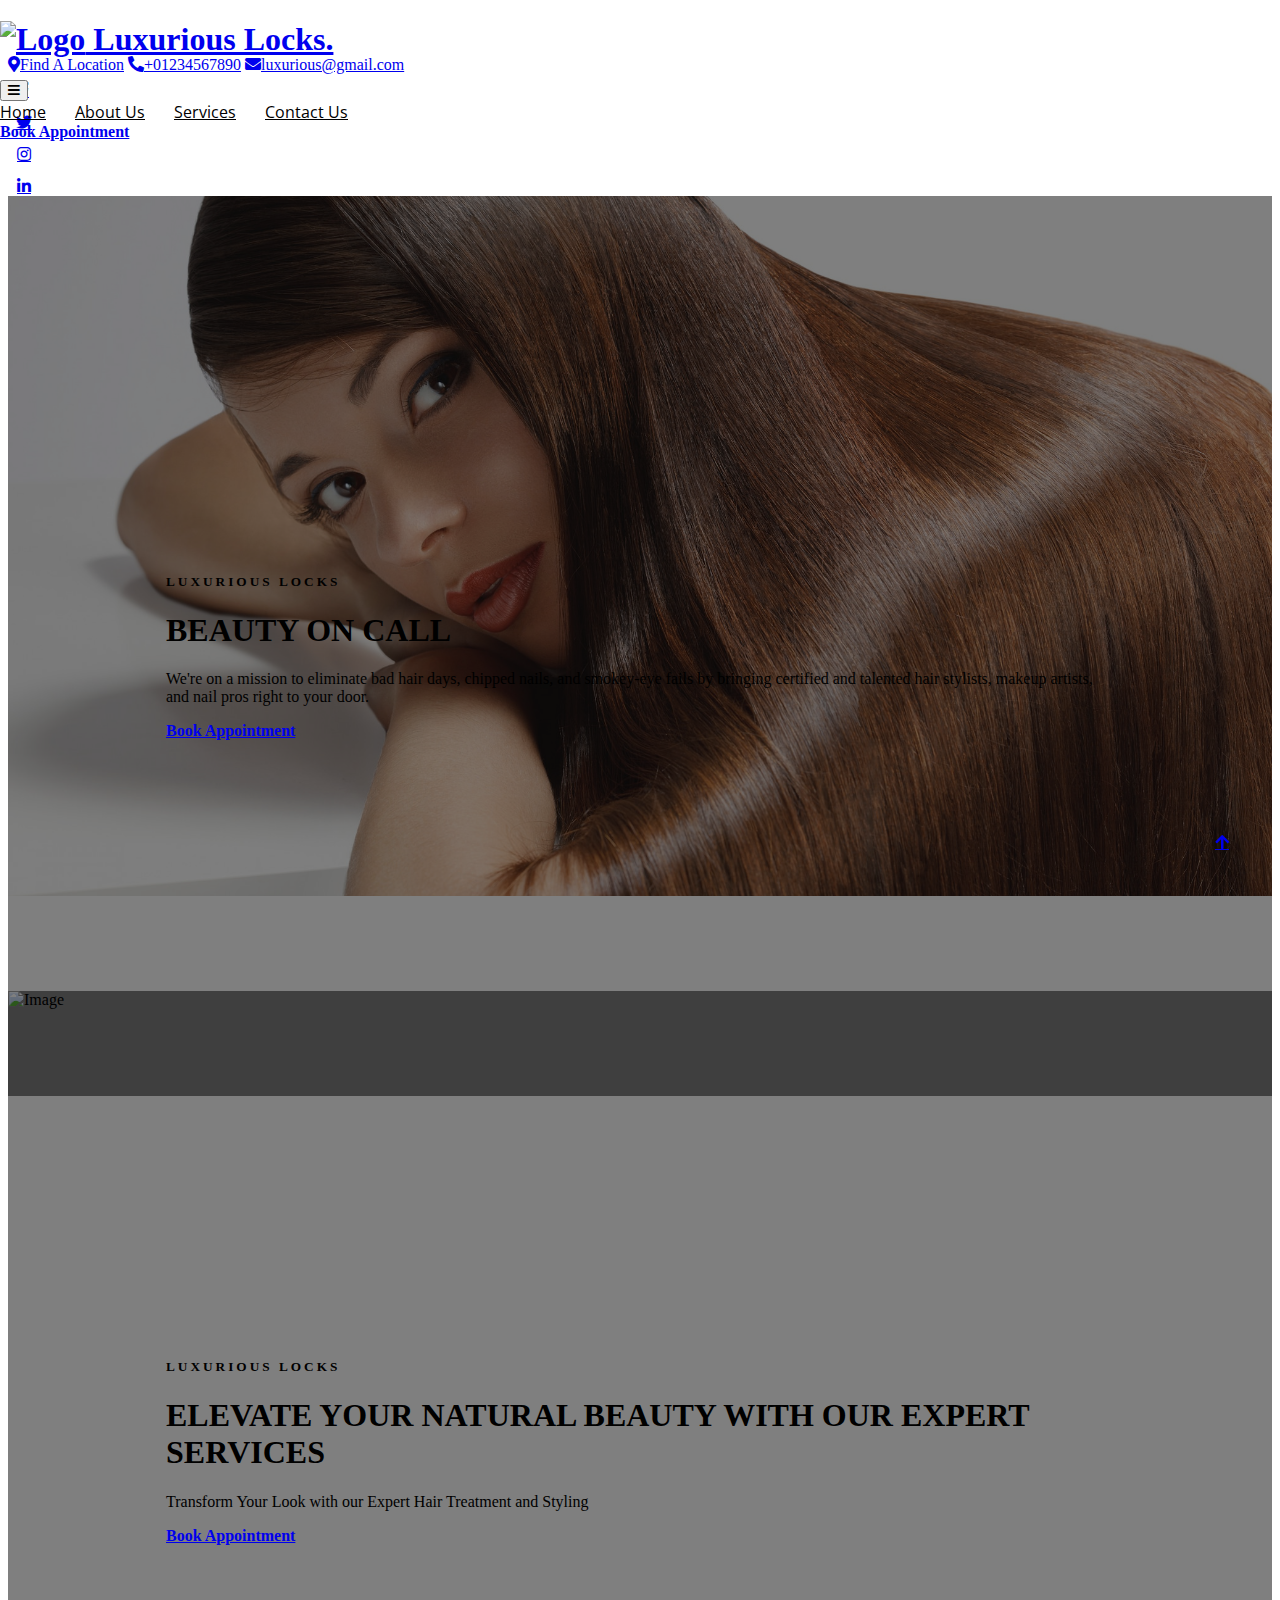
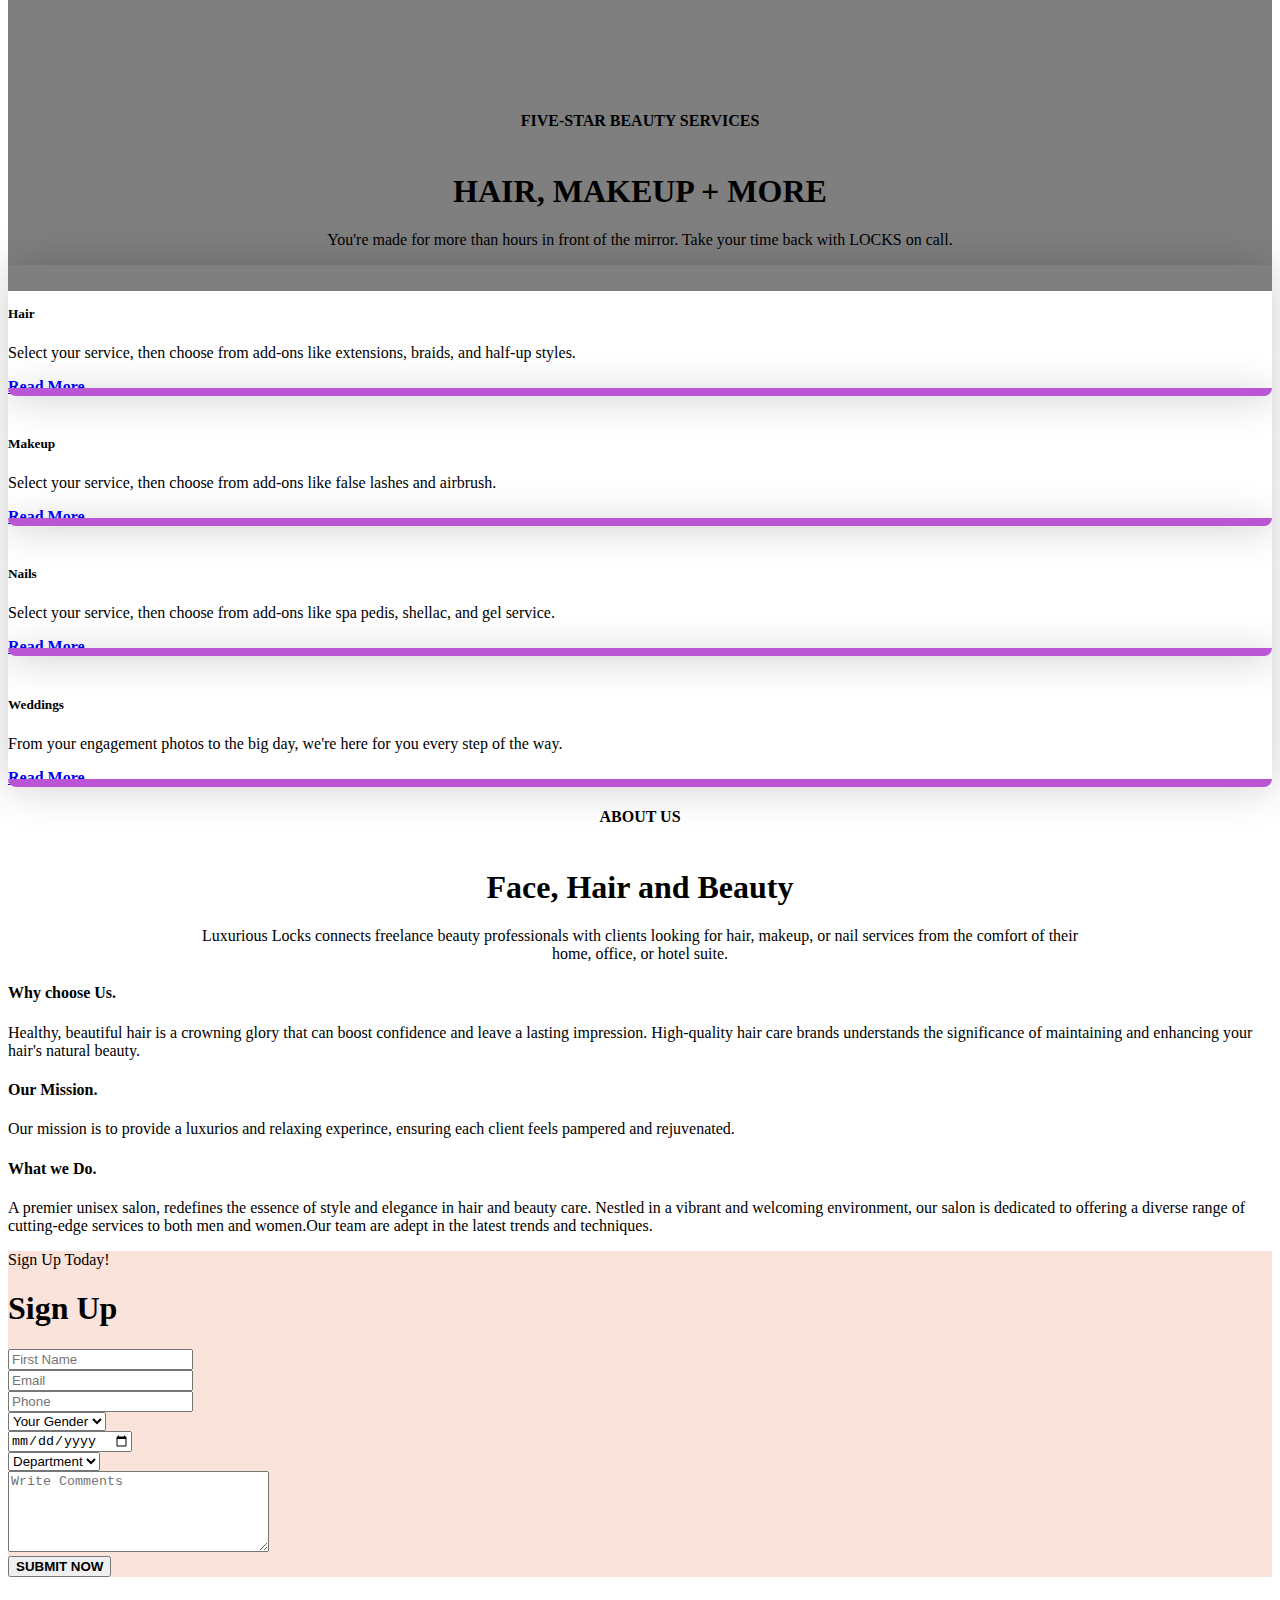
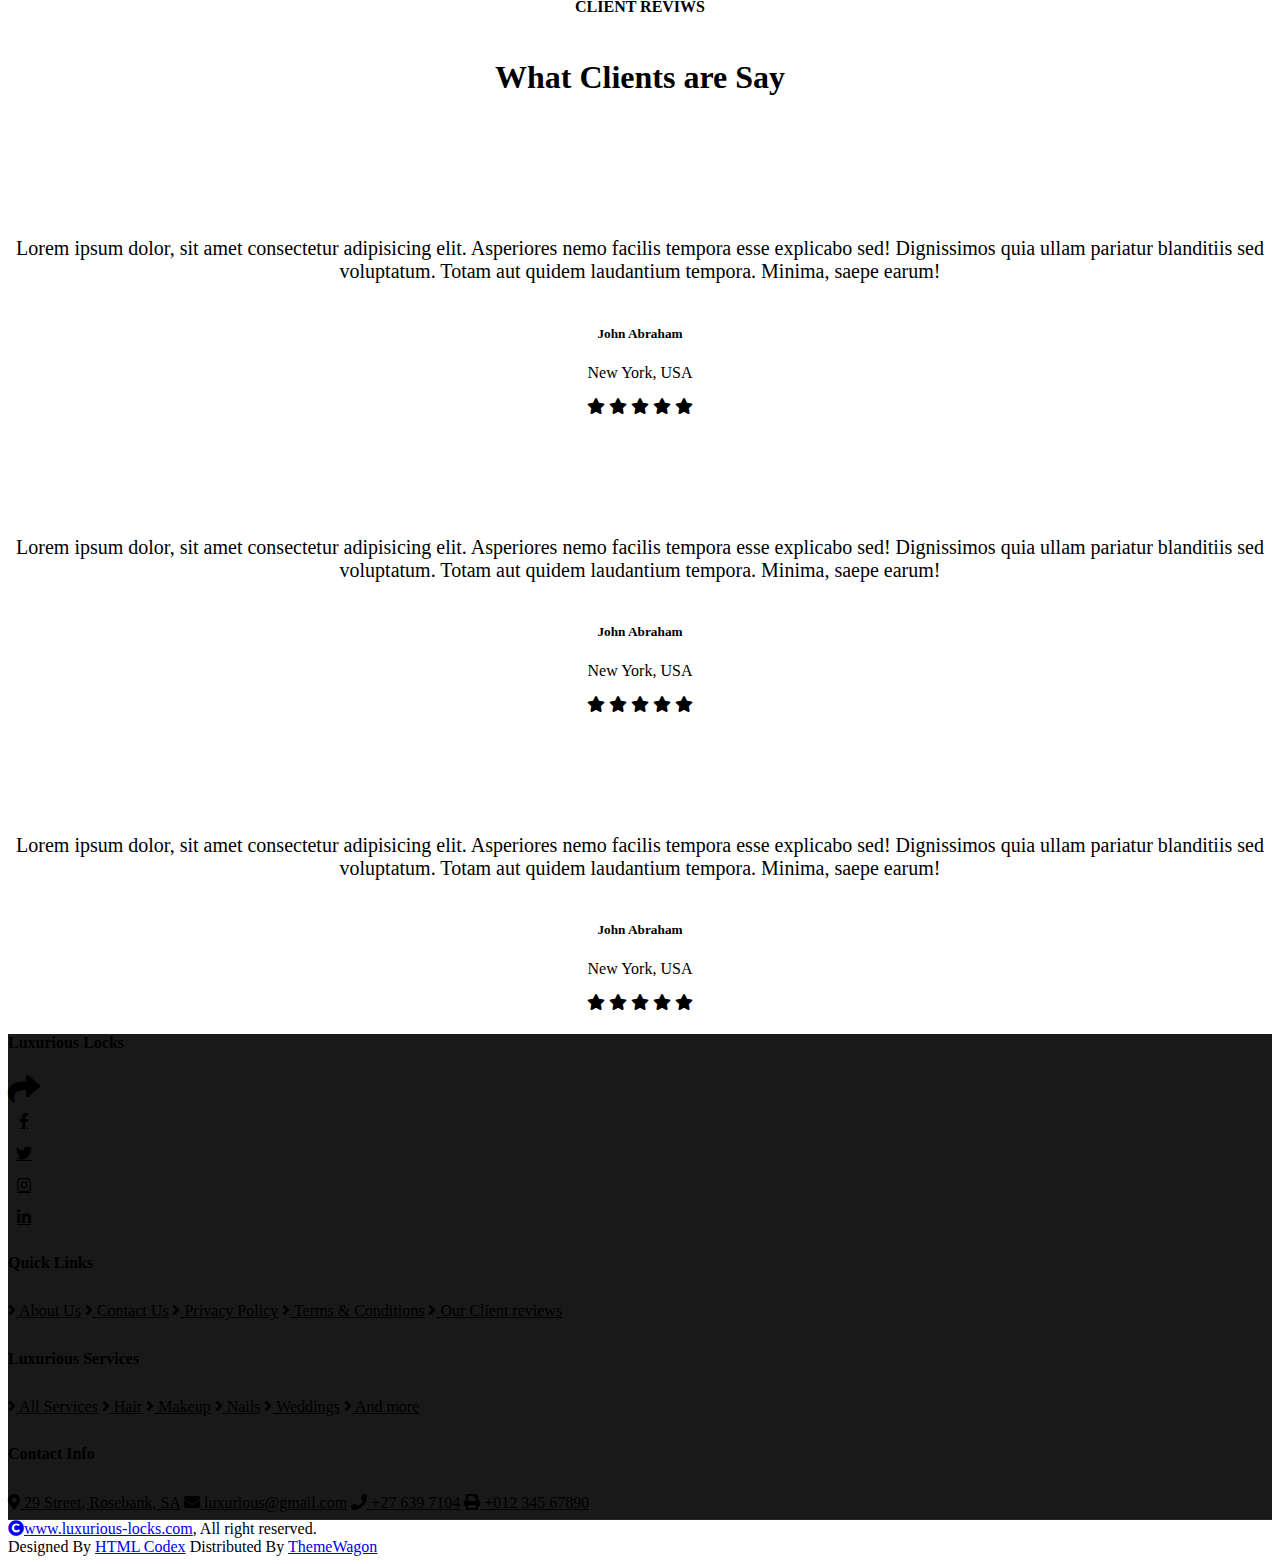
==== commit b159bc8f: "update" ====
--- a/luxurious- locks/index.html
+++ b/luxurious- locks/index.html
@@ -202,7 +202,7 @@
                     <div class="sub-style">
                         <h4 class="sub-title px-3 mb-0">About us</h4>
                     </div>
-                    <h1 class="display-3 mb-4">Face, Hair <a href=""></a>nd Beauty</h1>
+                    <h1 class="display-3 mb-4">Face, Hair <a href=""></a>and Beauty</h1>
                     <p class="mb-0">Luxurious Locks connects freelance beauty professionals with clients looking for hair, makeup, or nail services from the comfort of their home, office, or hotel suite.</p>
                 </div>
                 <div class="row col-mb-50 mb-0">
@@ -309,7 +309,7 @@
         <!-- Book Appointment End -->
 
 
-        
+
 
         <!-- Client reviews Start -->
         <div class="container-fluid testimonial py-5 wow zoomInDown" data-wow-delay="0.1s">
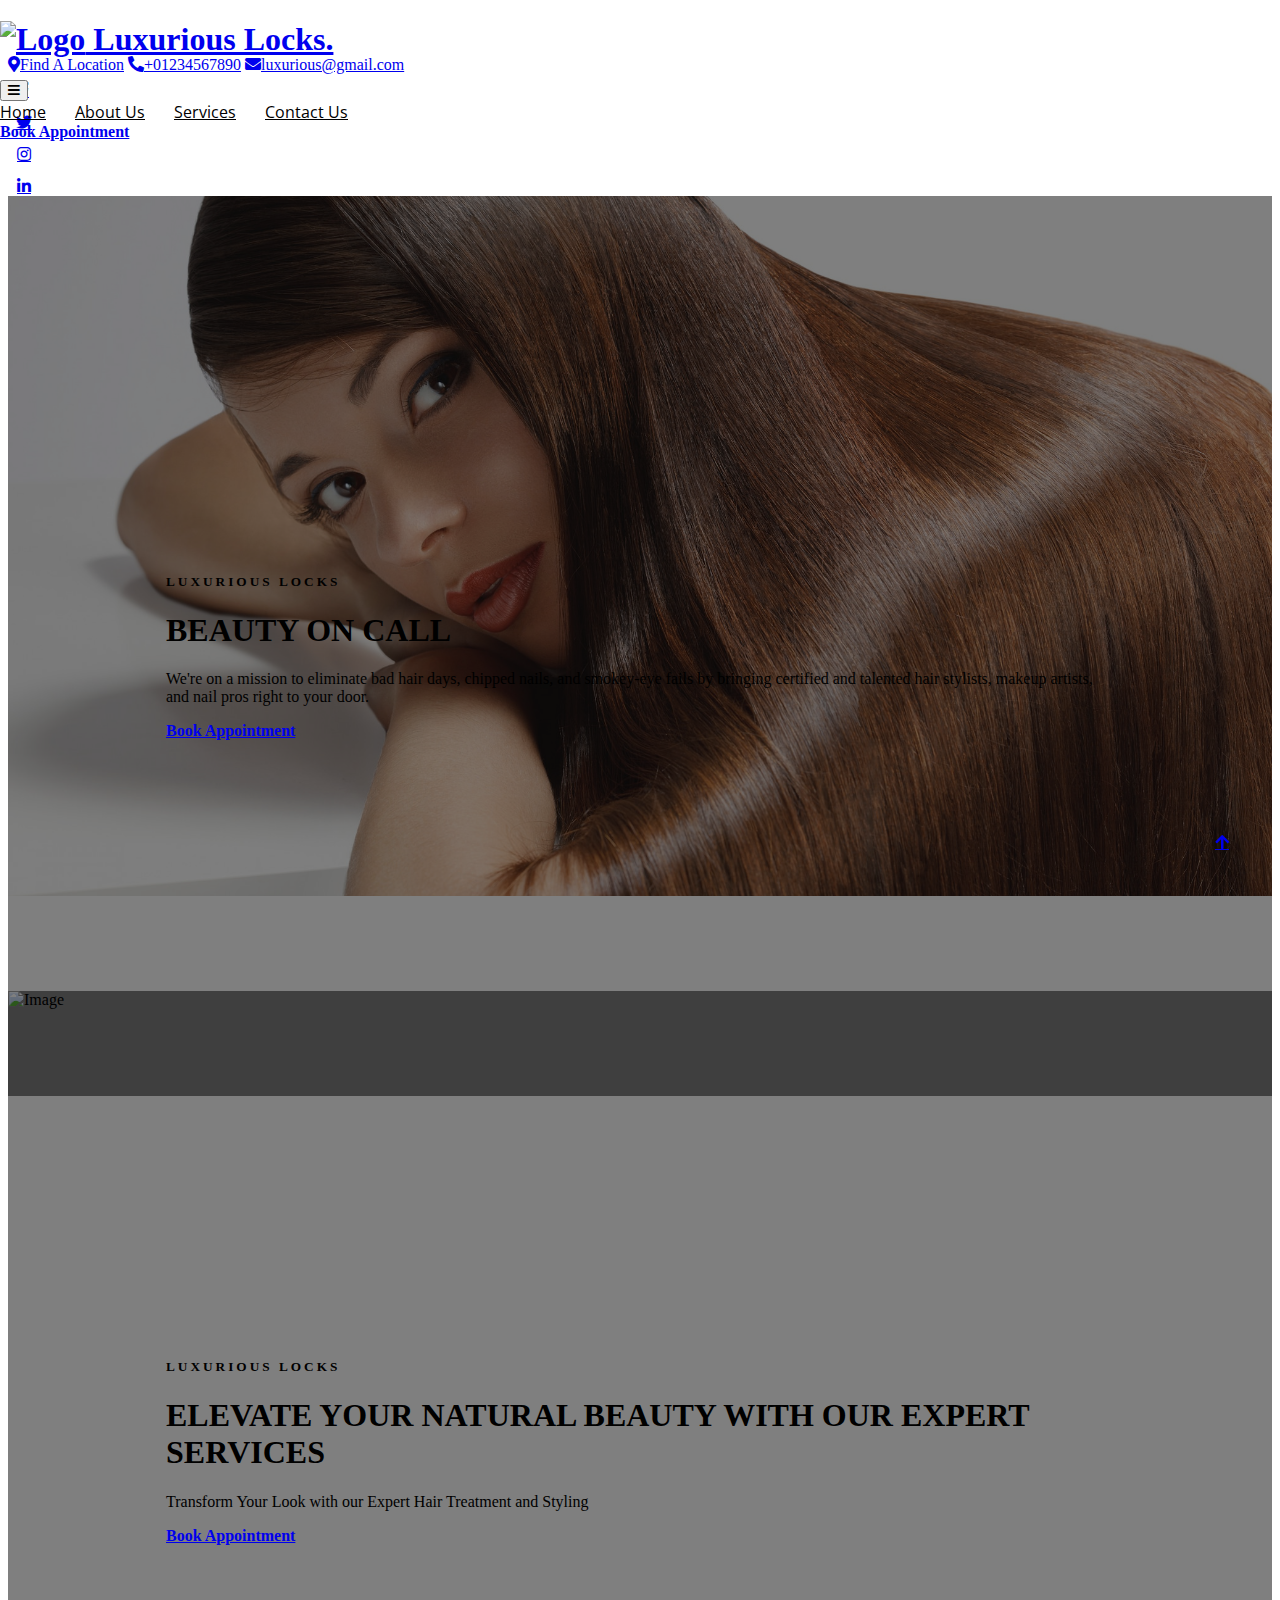
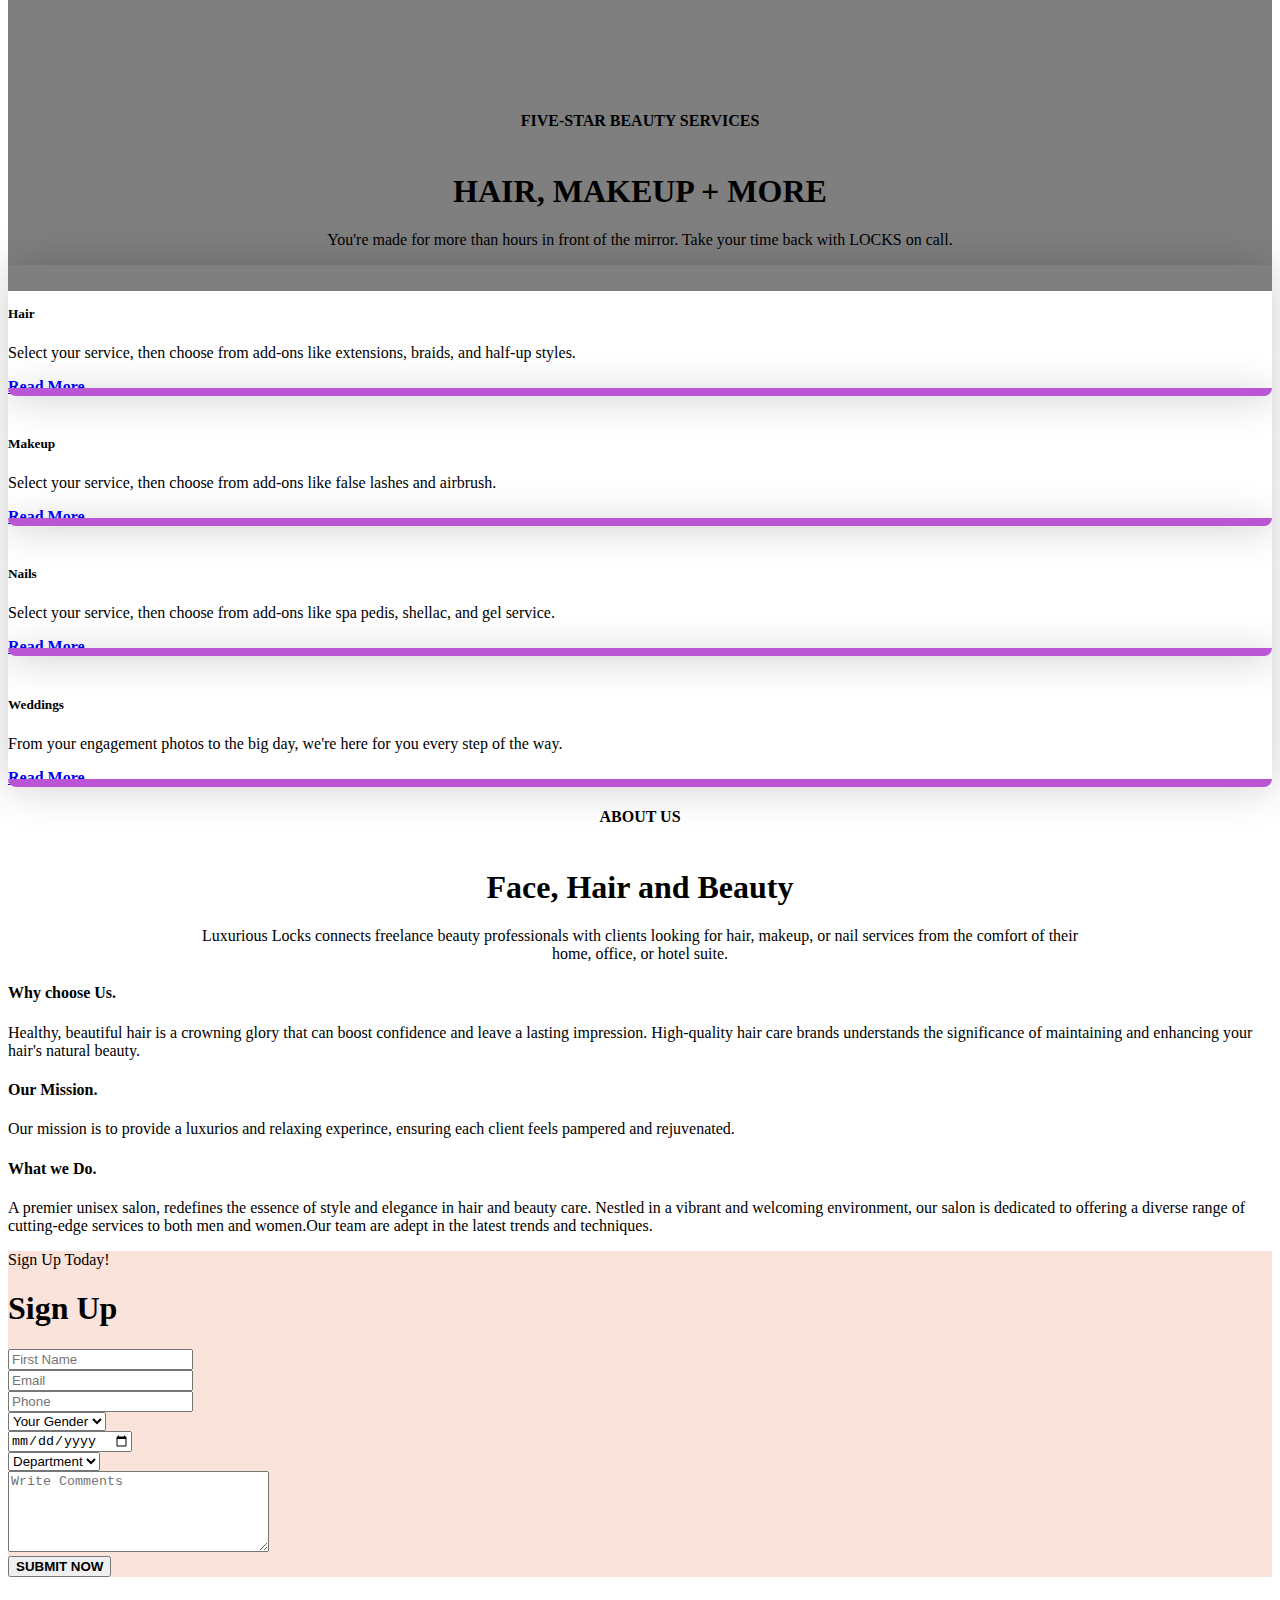
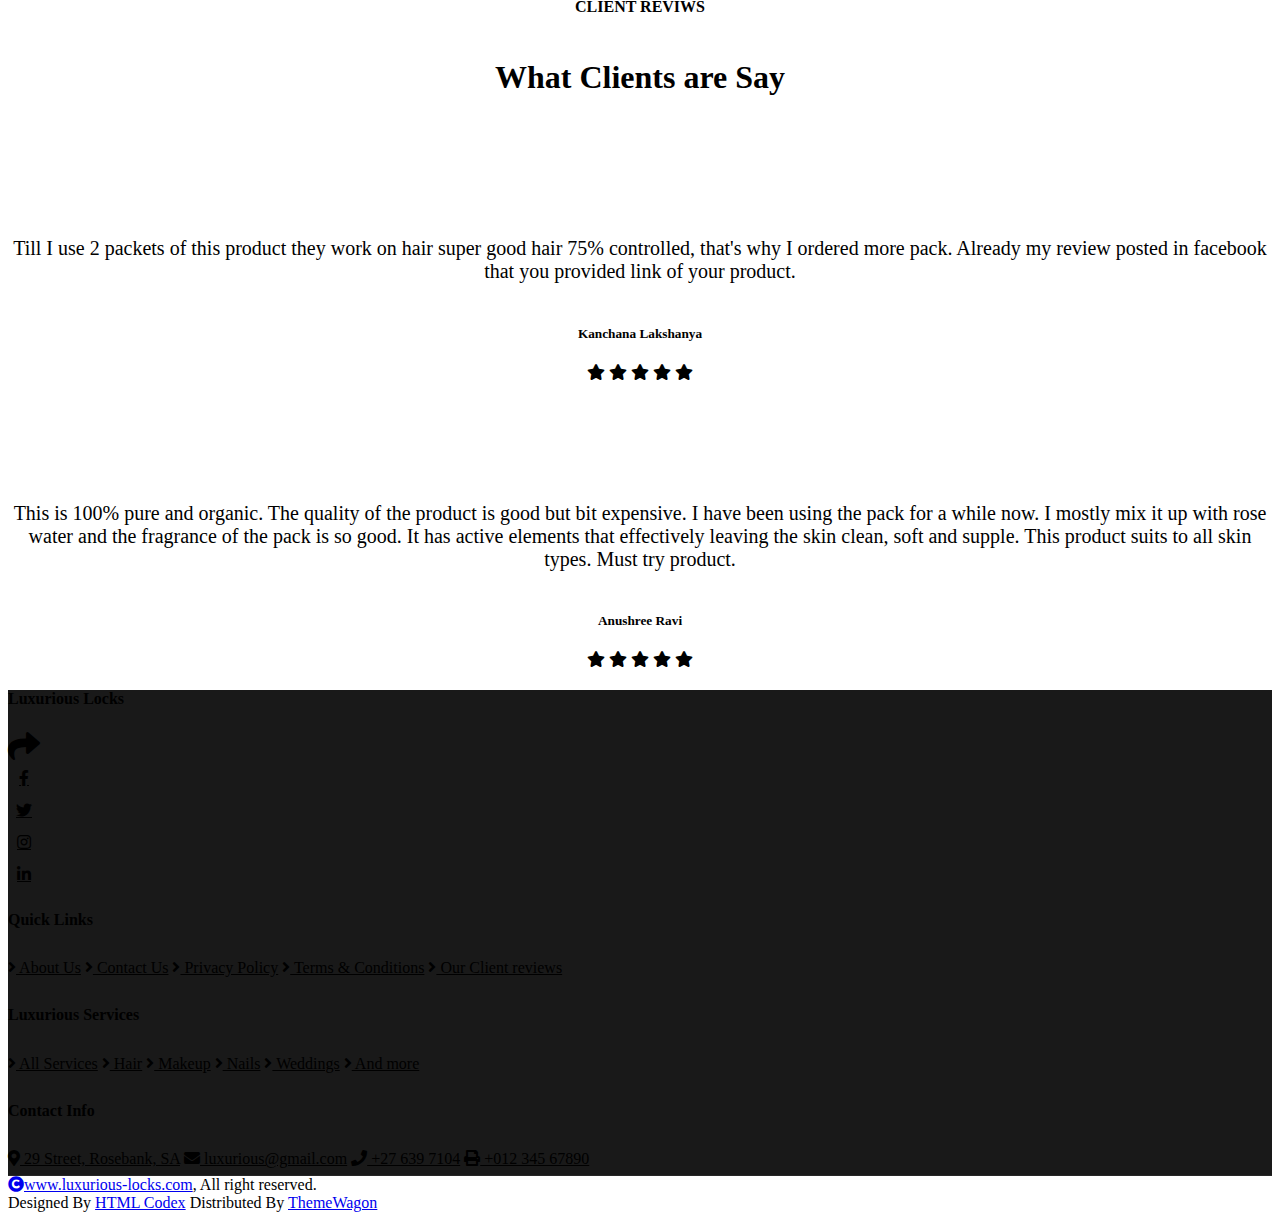
==== commit 43df0277: "update" ====
--- a/luxurious- locks/index.html
+++ b/luxurious- locks/index.html
@@ -109,7 +109,7 @@
                             <h1 class="display-1 text-capitalize text-white mb-4">ELEVATE YOUR NATURAL BEAUTY WITH OUR EXPERT SERVICES</h1>
                             <p class="mb-5 fs-5 animated slideInDown">Transform Your Look with our Expert Hair Treatment and Styling 
                             </p>
-                            <a class="btn btn-primary rounded-pill text-white py-3 px-5" href="#">Book Appointment</a>
+                            <a class="btn btn-primary rounded-pill text-white py-3 px-5" href="#book appointment">Book Appointment</a>
                         </div>
                     </div>
                 </div>
@@ -244,7 +244,7 @@
 
 
         <!-- Book Appointment Start -->
-        <div id="contact us" class="container-fluid appointment py-5">
+        <div id="book appointment" class="container-fluid appointment py-5">
             <div class="container py-5">
                 <div class="row g-5 align-items-center">
                     <div class="col-lg-12 wow fadeInLeft" data-wow-delay="0.4s">
@@ -324,13 +324,13 @@
                     <div class="testimonial-item">
                         <div class="testimonial-inner p-5">
                             <div class="testimonial-inner-img mb-4">
-                                <img src="img/testimonial-img.jpg" class="img-fluid rounded-circle" alt="">
-                            </div>
-                            <p class="text-white fs-7">Lorem ipsum dolor, sit amet consectetur adipisicing elit. Asperiores nemo facilis tempora esse explicabo sed! Dignissimos quia ullam pariatur blanditiis sed voluptatum. Totam aut quidem laudantium tempora. Minima, saepe earum!
+                                <img src="https://www.lusciouslock.com/images/review-img.png" class="img-fluid rounded-circle" alt="">
+                            </div>
+                            <p class="text-white fs-7">Till I use 2 packets of this product they work on hair super good hair 75% controlled, that's why I ordered more pack. Already my review posted in facebook that you provided link of your product.
                             </p>
                             <div class="text-center">
-                                <h5 class="mb-2">John Abraham</h5>
-                                <p class="mb-2 text-white-50">New York, USA</p>
+                                <h5 class="mb-2">Kanchana Lakshanya</h5>
+                                
                                 <div class="d-flex justify-content-center">
                                     <i class="fas fa-star text-secondary"></i>
                                     <i class="fas fa-star text-secondary"></i>
@@ -344,13 +344,13 @@
                     <div class="testimonial-item">
                         <div class="testimonial-inner p-5">
                             <div class="testimonial-inner-img mb-4">
-                                <img src="img/testimonial-img.jpg" class="img-fluid rounded-circle" alt="">
-                            </div>
-                            <p class="text-white fs-7">Lorem ipsum dolor, sit amet consectetur adipisicing elit. Asperiores nemo facilis tempora esse explicabo sed! Dignissimos quia ullam pariatur blanditiis sed voluptatum. Totam aut quidem laudantium tempora. Minima, saepe earum!
+                                <img src="https://www.lusciouslock.com/images/who-we-are1.jpg" class="img-fluid rounded-circle" alt="">
+                            </div>
+                            <p class="text-white fs-7">This is 100% pure and organic. The quality of the product is good but bit expensive. I have been using the pack for a while now. I mostly mix it up with rose water and the fragrance of the pack is so good. It has active elements that effectively leaving the skin clean, soft and supple. This product suits to all skin types. Must try product.
                             </p>
                             <div class="text-center">
-                                <h5 class="mb-2">John Abraham</h5>
-                                <p class="mb-2 text-white-50">New York, USA</p>
+                                <h5 class="mb-2">Anushree Ravi</h5>
+                                
                                 <div class="d-flex justify-content-center">
                                     <i class="fas fa-star text-secondary"></i>
                                     <i class="fas fa-star text-secondary"></i>
@@ -361,23 +361,7 @@
                             </div>
                         </div>
                     </div>
-                    <div class="testimonial-item">
-                        <div class="testimonial-inner p-5">
-                            <div class="testimonial-inner-img mb-4">
-                                <img src="img/testimonial-img.jpg" class="img-fluid rounded-circle" alt="">
-                            </div>
-                            <p class="text-white fs-7">Lorem ipsum dolor, sit amet consectetur adipisicing elit. Asperiores nemo facilis tempora esse explicabo sed! Dignissimos quia ullam pariatur blanditiis sed voluptatum. Totam aut quidem laudantium tempora. Minima, saepe earum!
-                            </p>
-                            <div class="text-center">
-                                <h5 class="mb-2">John Abraham</h5>
-                                <p class="mb-2 text-white-50">New York, USA</p>
-                                <div class="d-flex justify-content-center">
-                                    <i class="fas fa-star text-secondary"></i>
-                                    <i class="fas fa-star text-secondary"></i>
-                                    <i class="fas fa-star text-secondary"></i>
-                                    <i class="fas fa-star text-secondary"></i>
-                                    <i class="fas fa-star text-secondary"></i>
-                                </div>
+                   
                             </div>
                         </div>
                     </div>
@@ -390,7 +374,7 @@
 
 
         <!-- Footer Start -->
-        <div class="container-fluid footer py-5 wow fadeIn" data-wow-delay="0.2s">
+        <div id="contact us" class="container-fluid footer py-5 wow fadeIn" data-wow-delay="0.2s">
             <div class="container py-5">
                 <div class="row g-5">
                     <div class="col-md-6 col-lg-6 col-xl-3">
--- a/luxurious- locks/css/style.css
+++ b/luxurious- locks/css/style.css
@@ -693,7 +693,7 @@
 
 /*** testimonial Start ***/
 .testimonial {
-    background: linear-gradient(rgba(21, 185, 217, 0.9), rgba(21, 185, 217, 0.9)), url();
+    background: linear-gradient(rgba(21, 185, 217, 0.9), rgba(21, 185, 217, 0.9)), url(../img/carousel-1.jpg);
     background-position: center center;
     background-repeat: no-repeat;
     background-size: cover;
@@ -900,7 +900,7 @@
     transform: translateY(-50%);
     margin-bottom: 8px;
     margin-right: -50px;
-    border: 1px solid var(--bs-white) !important;
+    border: 1px solid var(--bs-light) !important;
 }
 /*** Testimonial End ***/
 
@@ -949,7 +949,7 @@
 
 /*** Contact Start ***/
 .contact {
-    background: linear-gradient(rgba(21, 185, 217, 0.9), rgba(21, 185, 217, 0.9)), url(../img/carousel-1.jpg);
+    background: linear-gradient(rgba(21, 185, 217, 0.9), rgba(21, 185, 217, 0.9)), url(client.jpg);
     background-position: center center;
     background-repeat: no-repeat;
     background-size: cover;
@@ -1047,7 +1047,7 @@
 
 /*** Footer Start ***/
 .footer {
-    background: linear-gradient(rgba(0, 0, 0, 0.9), rgba(0, 0, 0, 0.9)), url(../img/carousel-2.jpg);
+    background: linear-gradient(rgba(0, 0, 0, 0.9), rgba(0, 0, 0, 0.9)), url(img-background.jpg);
     background-position: center center;
     background-repeat: no-repeat;
     background-size: cover;
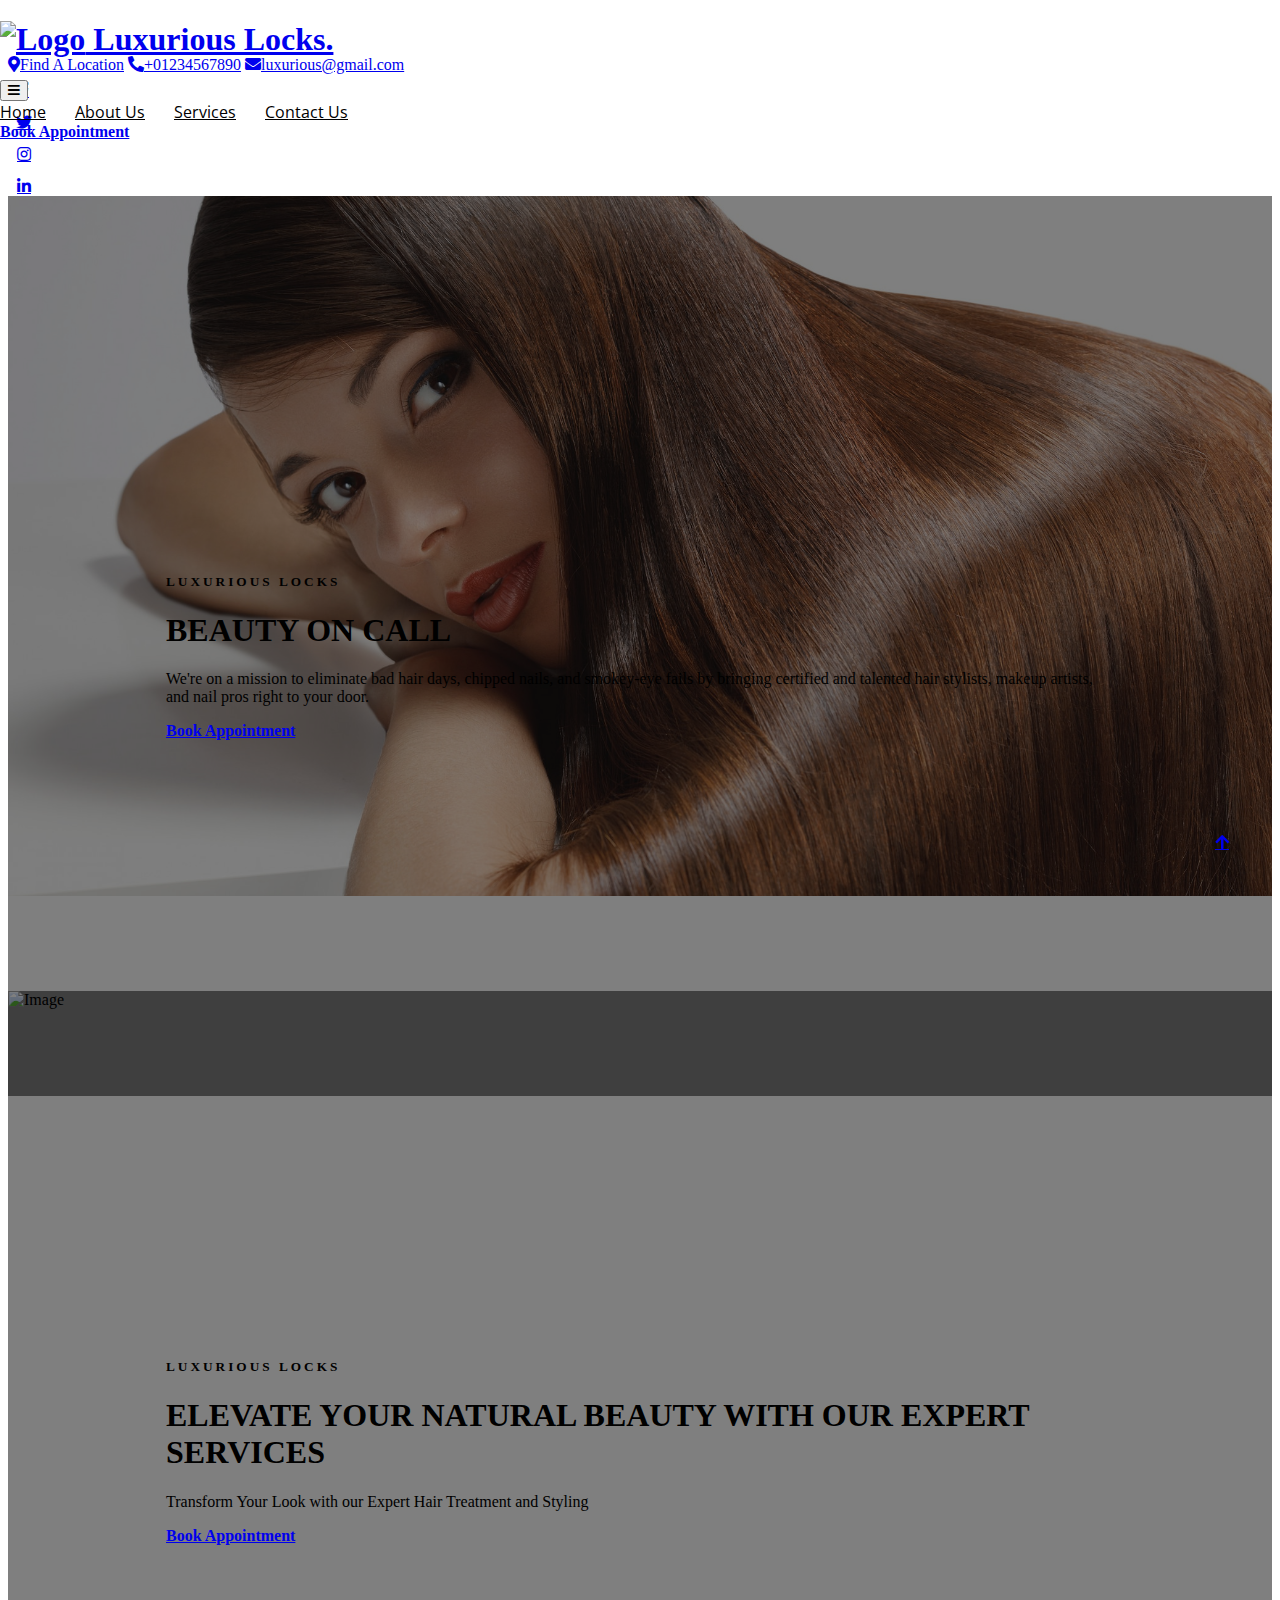
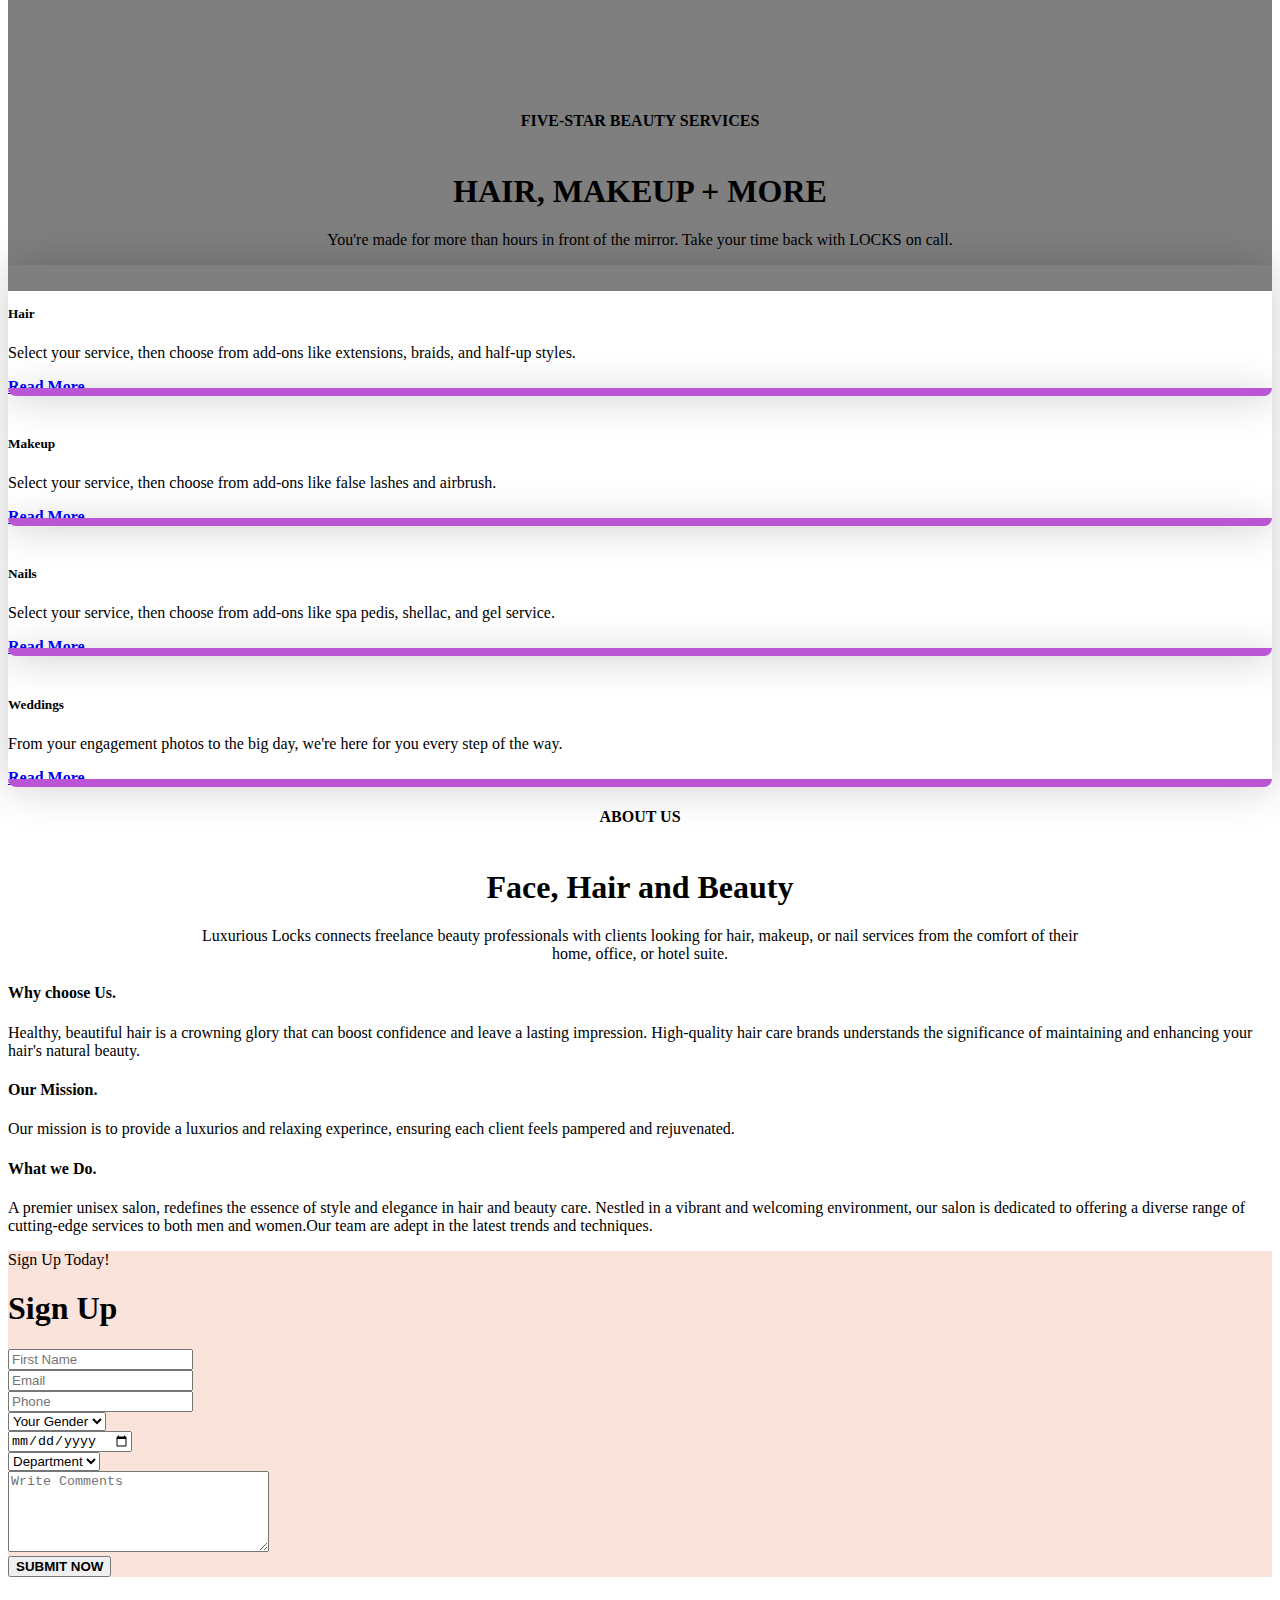
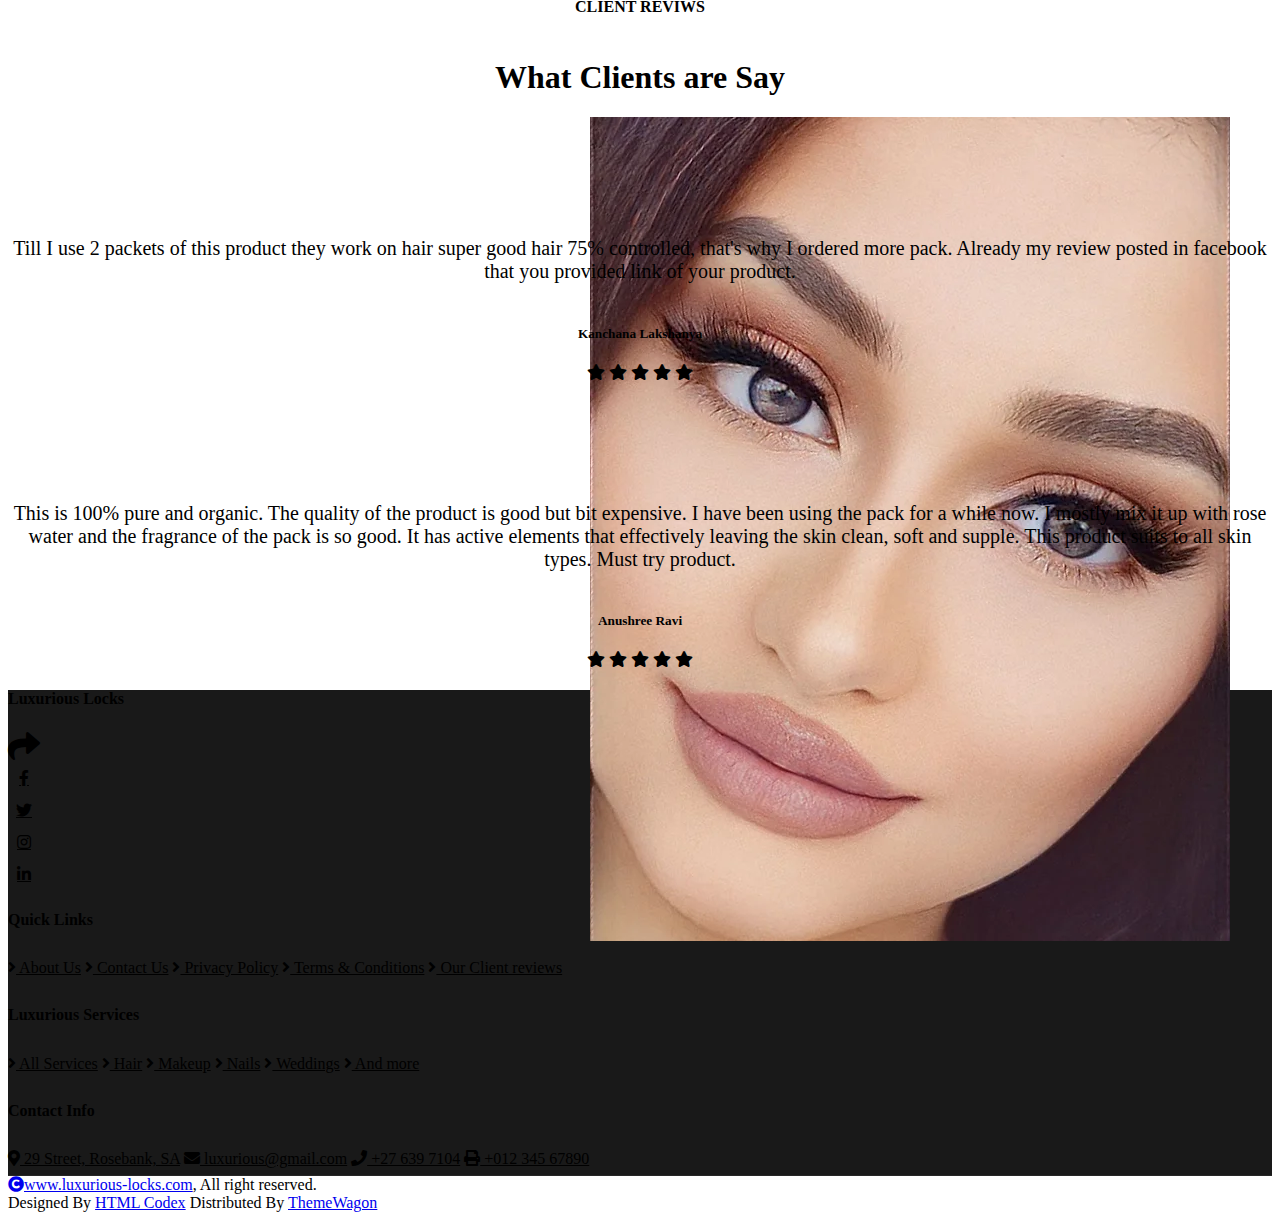
==== commit 02617278: "update" ====
--- a/luxurious- locks/index.html
+++ b/luxurious- locks/index.html
@@ -324,7 +324,7 @@
                     <div class="testimonial-item">
                         <div class="testimonial-inner p-5">
                             <div class="testimonial-inner-img mb-4">
-                                <img src="https://www.lusciouslock.com/images/review-img.png" class="img-fluid rounded-circle" alt="">
+                                <img src="client-img.webp" class="img-fluid rounded-circle" alt="">
                             </div>
                             <p class="text-white fs-7">Till I use 2 packets of this product they work on hair super good hair 75% controlled, that's why I ordered more pack. Already my review posted in facebook that you provided link of your product.
                             </p>
--- a/luxurious- locks/css/style.css
+++ b/luxurious- locks/css/style.css
@@ -614,7 +614,7 @@
 
 /*** Appointment Start ***/
 .appointment {
-    background: linear-gradient(rgba(255, 255, 255, 0.9), rgba(255, 255, 255, 0.9)), url(../img/carousel-2.jpg);
+    background: linear-gradient(rgba(255, 255, 255, 0.9), rgba(255, 255, 255, 0.9)), url(../img/makeup.jpg);
     background-position: center center;
     background-repeat: no-repeat;
     background-size: cover;
@@ -693,7 +693,7 @@
 
 /*** testimonial Start ***/
 .testimonial {
-    background: linear-gradient(rgba(21, 185, 217, 0.9), rgba(21, 185, 217, 0.9)), url(../img/carousel-1.jpg);
+    background: linear-gradient(rgba(152, 111, 174, 0.9), rgba(240, 35, 216, 0.9)), url(../img/background.jpg);
     background-position: center center;
     background-repeat: no-repeat;
     background-size: cover;
@@ -949,7 +949,7 @@
 
 /*** Contact Start ***/
 .contact {
-    background: linear-gradient(rgba(21, 185, 217, 0.9), rgba(21, 185, 217, 0.9)), url(client.jpg);
+    background: linear-gradient(rgba(21, 185, 217, 0.9), rgba(21, 185, 217, 0.9)), url(../img/events-img.jpg);
     background-position: center center;
     background-repeat: no-repeat;
     background-size: cover;
@@ -1047,7 +1047,7 @@
 
 /*** Footer Start ***/
 .footer {
-    background: linear-gradient(rgba(0, 0, 0, 0.9), rgba(0, 0, 0, 0.9)), url(img-background.jpg);
+    background: linear-gradient(rgba(0, 0, 0, 0.9), rgba(0, 0, 0, 0.9)), url();
     background-position: center center;
     background-repeat: no-repeat;
     background-size: cover;
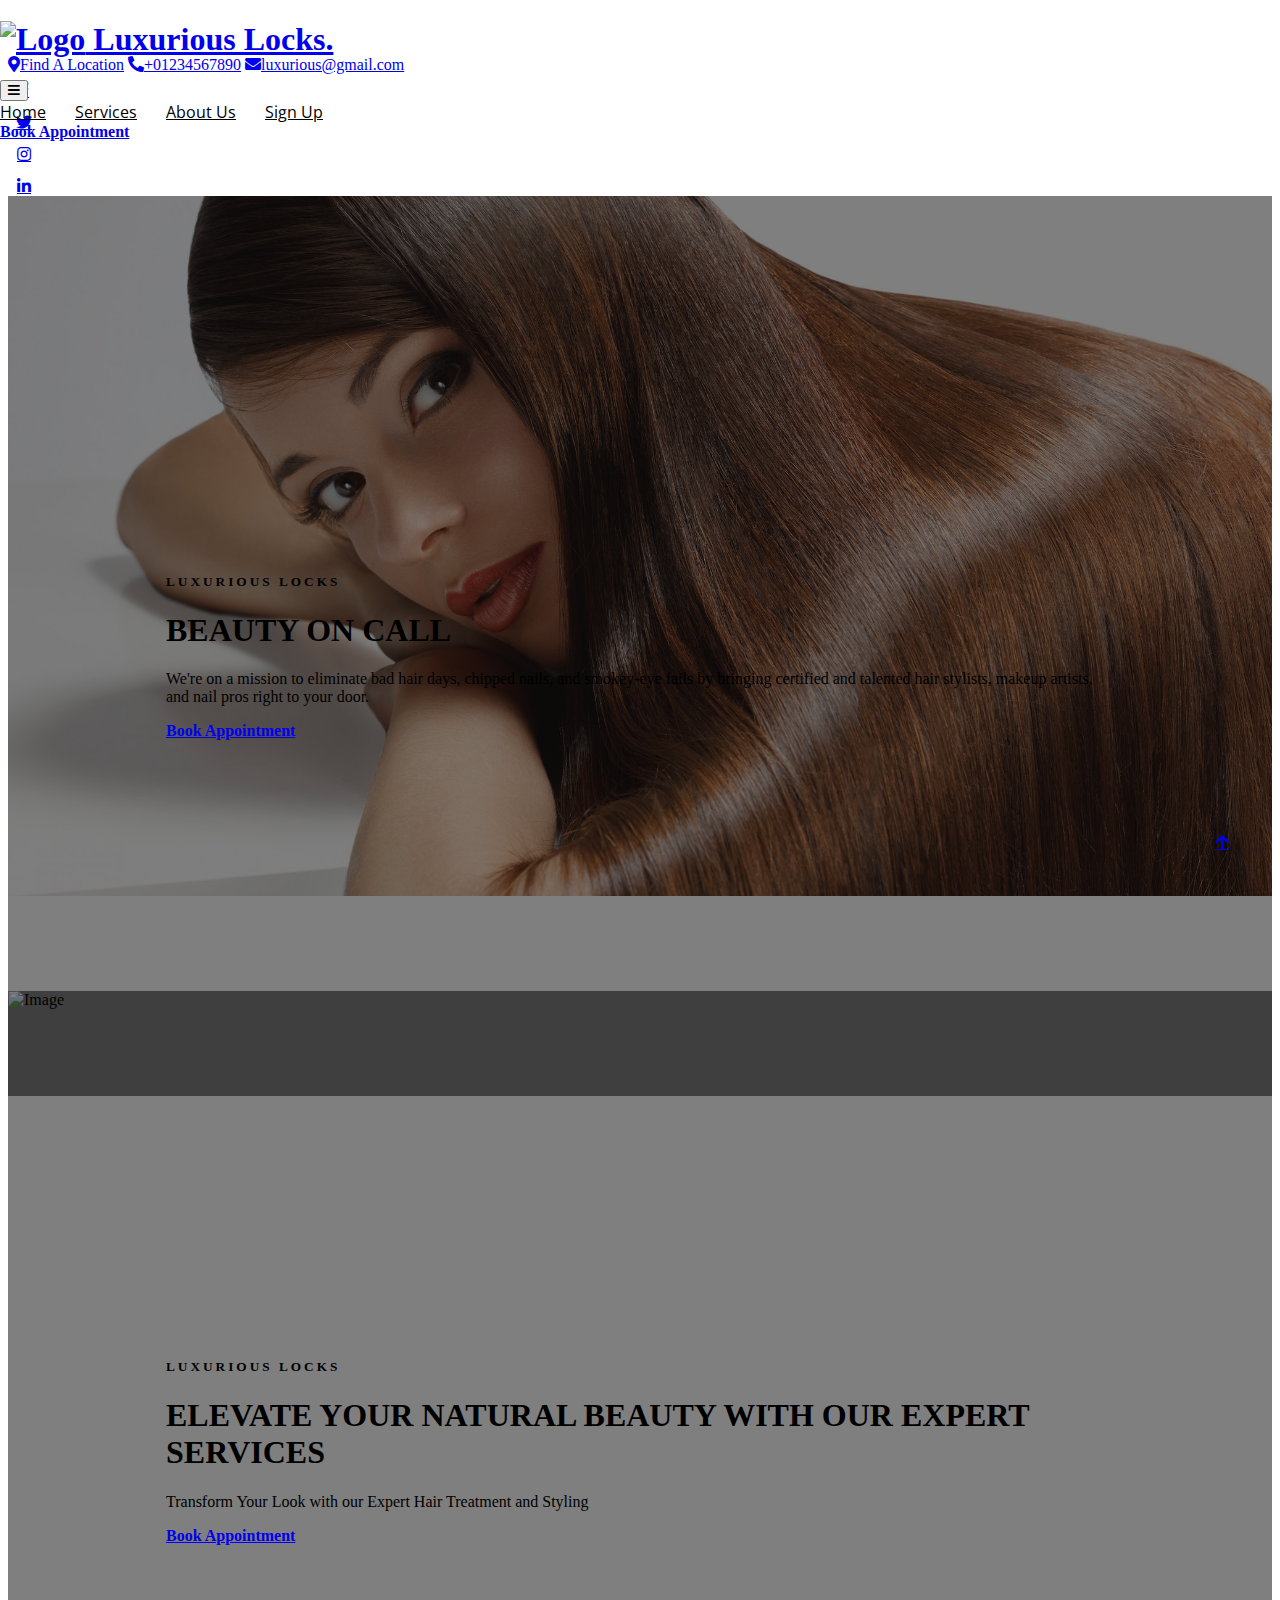
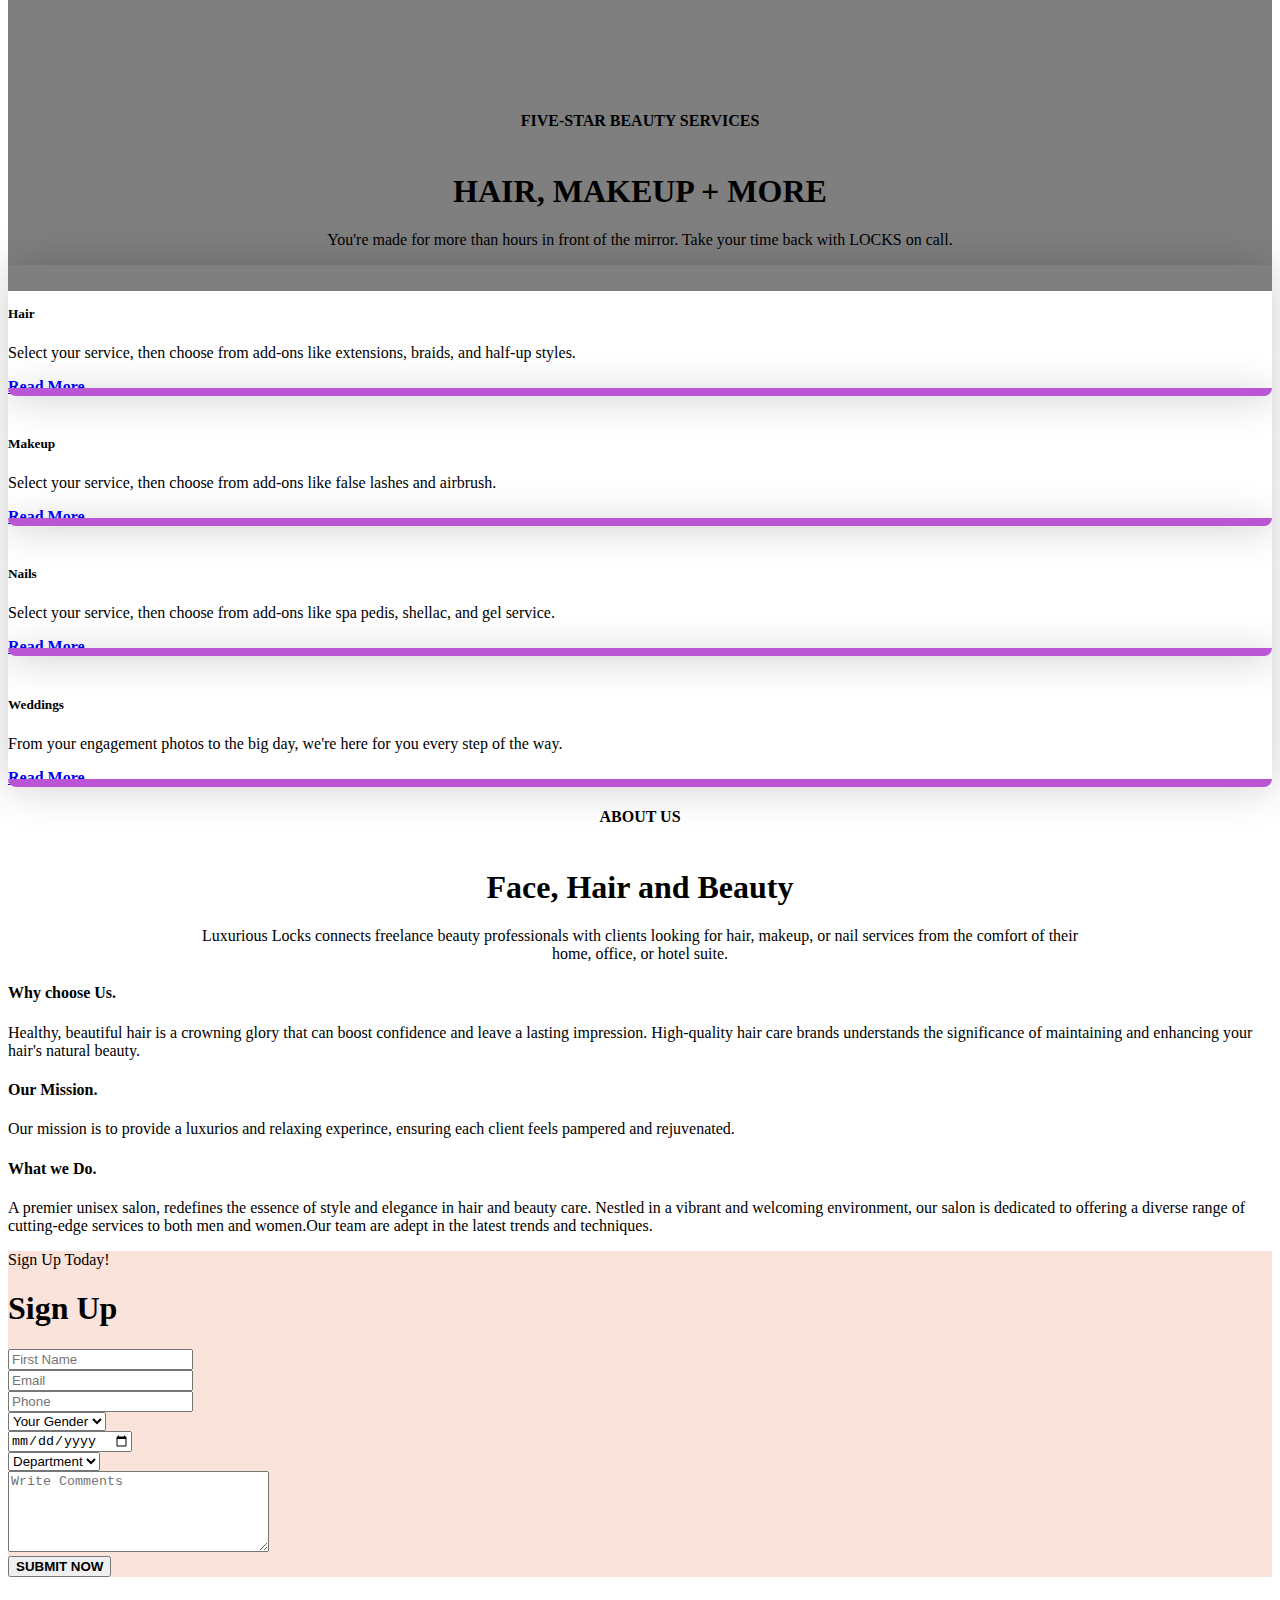
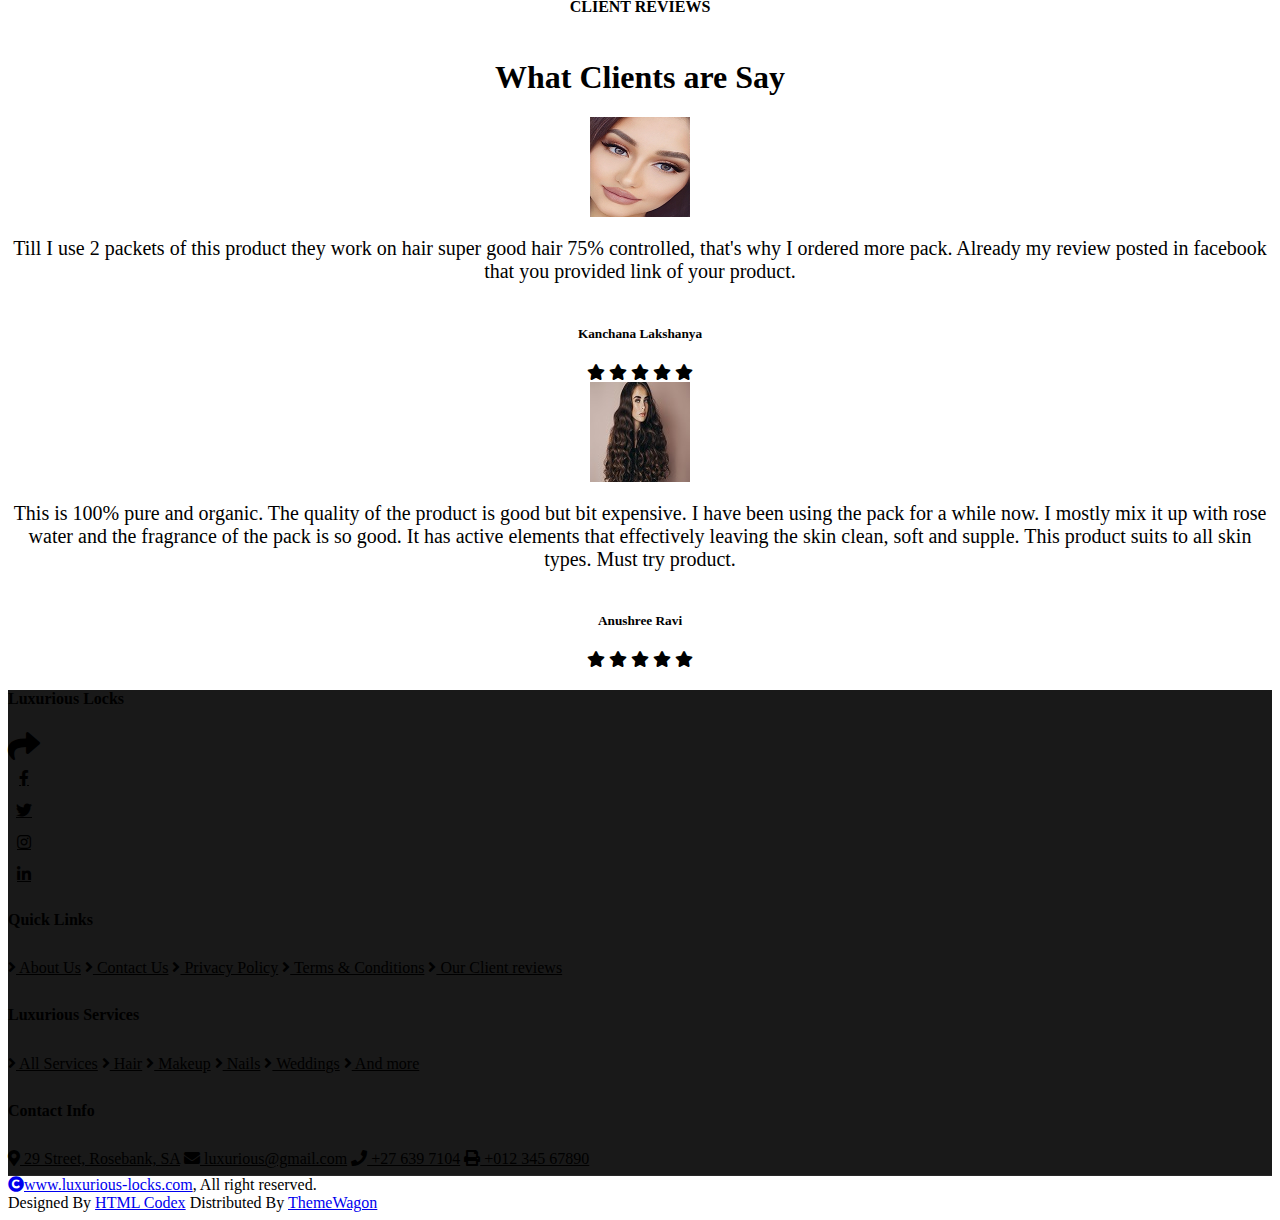
==== commit 76347e7f: "fixed navbar + client images" ====
--- a/luxurious- locks/index.html
+++ b/luxurious- locks/index.html
@@ -76,9 +76,9 @@
                 <div class="collapse navbar-collapse" id="navbarCollapse">
                     <div class="navbar-nav ms-auto py-0">
                         <a href="#home" class="nav-item nav-link active">Home</a>
+                        <a href="#services" class="nav-item nav-link">Services</a>
                         <a href="#about" class="nav-item nav-link">About Us</a>
-                        <a href="#services" class="nav-item nav-link">Services</a>
-                        <a href="#contact us" class="nav-item nav-link">Contact Us</a>
+                        <a href="#signup" class="nav-item nav-link">Sign Up</a>
                     
             
                     </div>
@@ -244,7 +244,7 @@
 
 
         <!-- Book Appointment Start -->
-        <div id="book appointment" class="container-fluid appointment py-5">
+        <div id="signup" class="container-fluid appointment py-5">
             <div class="container py-5">
                 <div class="row g-5 align-items-center">
                     <div class="col-lg-12 wow fadeInLeft" data-wow-delay="0.4s">
@@ -316,7 +316,7 @@
             <div class="container py-5">
                 <div class="section-title mb-5">
                     <div class="sub-style">
-                        <h4 class="sub-title text-white px-3 mb-0">Client Reviws</h4>
+                        <h4 class="sub-title text-white px-3 mb-0">Client Reviews</h4>
                     </div>
                     <h1 class="display-3 mb-4">What Clients are Say</h1>
                 </div>
@@ -324,7 +324,7 @@
                     <div class="testimonial-item">
                         <div class="testimonial-inner p-5">
                             <div class="testimonial-inner-img mb-4">
-                                <img src="client-img.webp" class="img-fluid rounded-circle" alt="">
+                                <img src="client-img.png" class="img-fluid rounded-circle" alt="">
                             </div>
                             <p class="text-white fs-7">Till I use 2 packets of this product they work on hair super good hair 75% controlled, that's why I ordered more pack. Already my review posted in facebook that you provided link of your product.
                             </p>
@@ -344,7 +344,7 @@
                     <div class="testimonial-item">
                         <div class="testimonial-inner p-5">
                             <div class="testimonial-inner-img mb-4">
-                                <img src="https://www.lusciouslock.com/images/who-we-are1.jpg" class="img-fluid rounded-circle" alt="">
+                                <img src="who-we-are1.jpg" class="img-fluid rounded-circle" alt="">
                             </div>
                             <p class="text-white fs-7">This is 100% pure and organic. The quality of the product is good but bit expensive. I have been using the pack for a while now. I mostly mix it up with rose water and the fragrance of the pack is so good. It has active elements that effectively leaving the skin clean, soft and supple. This product suits to all skin types. Must try product.
                             </p>
